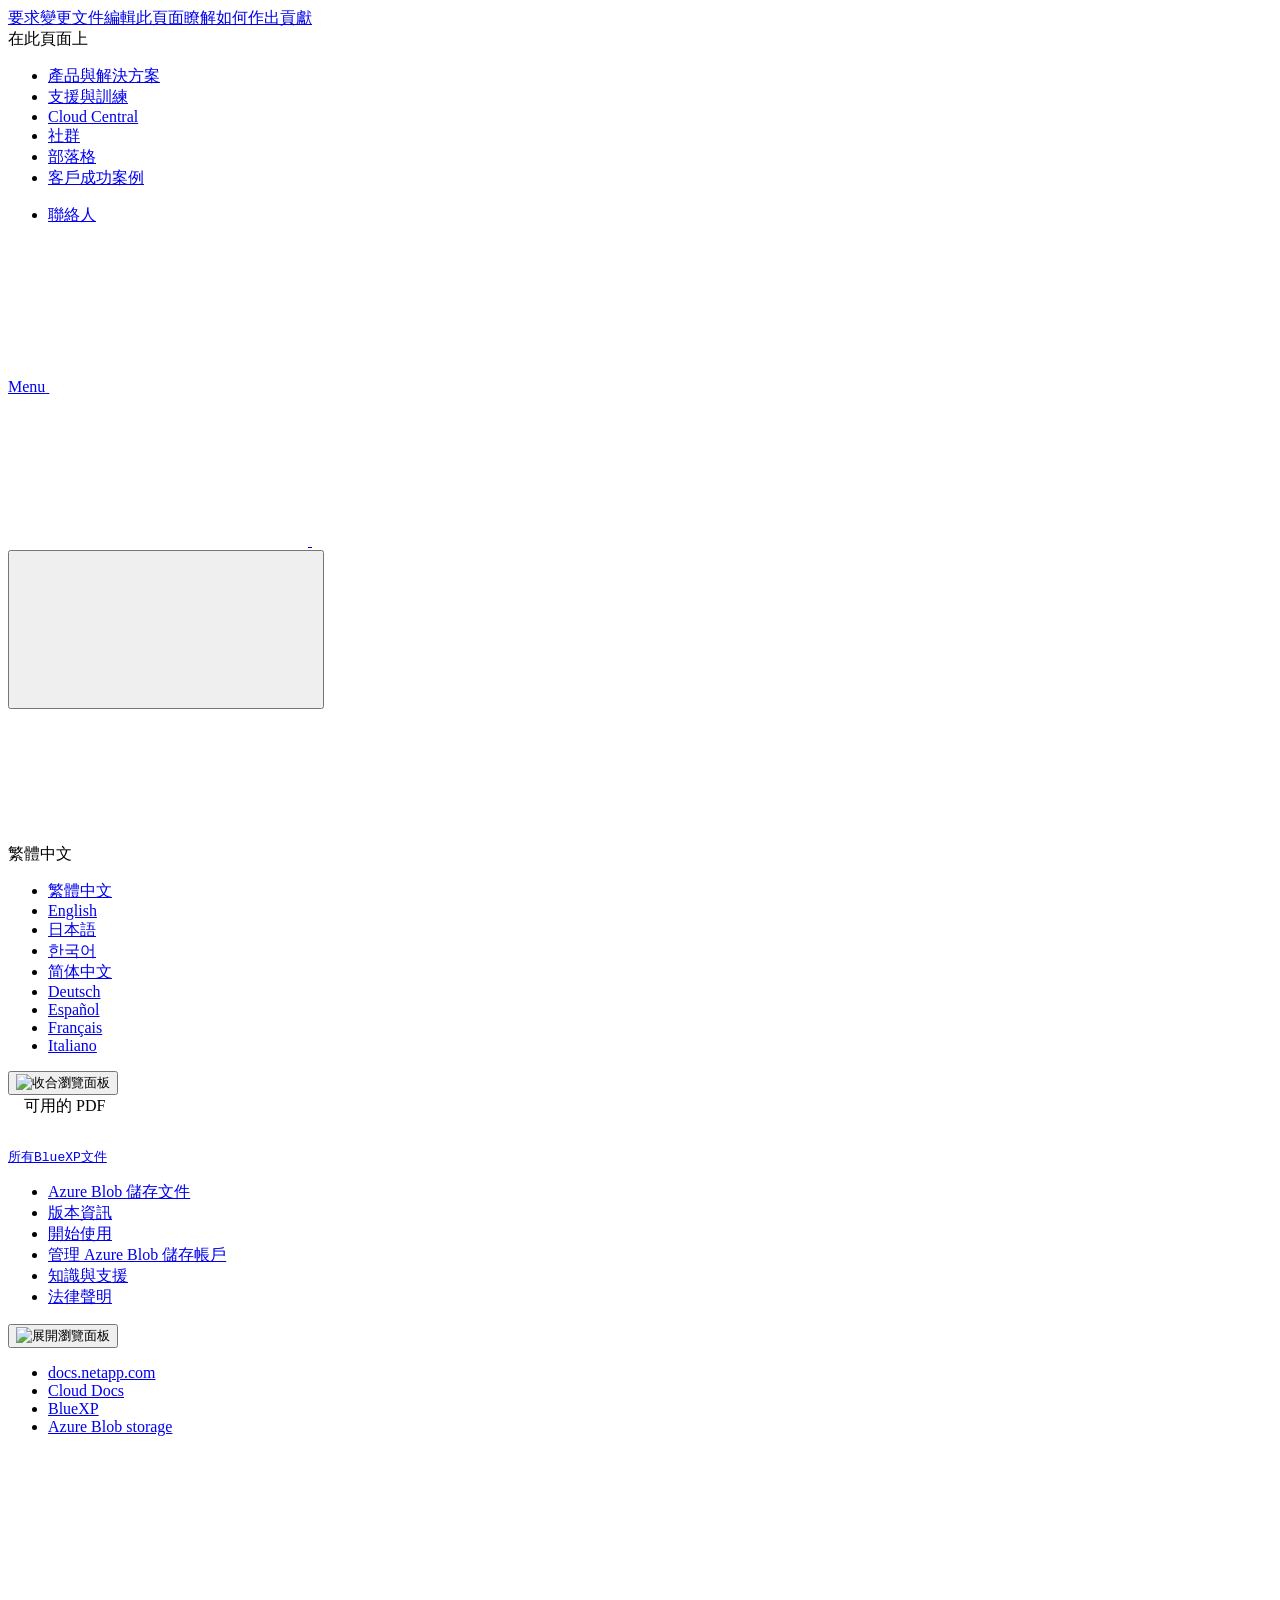
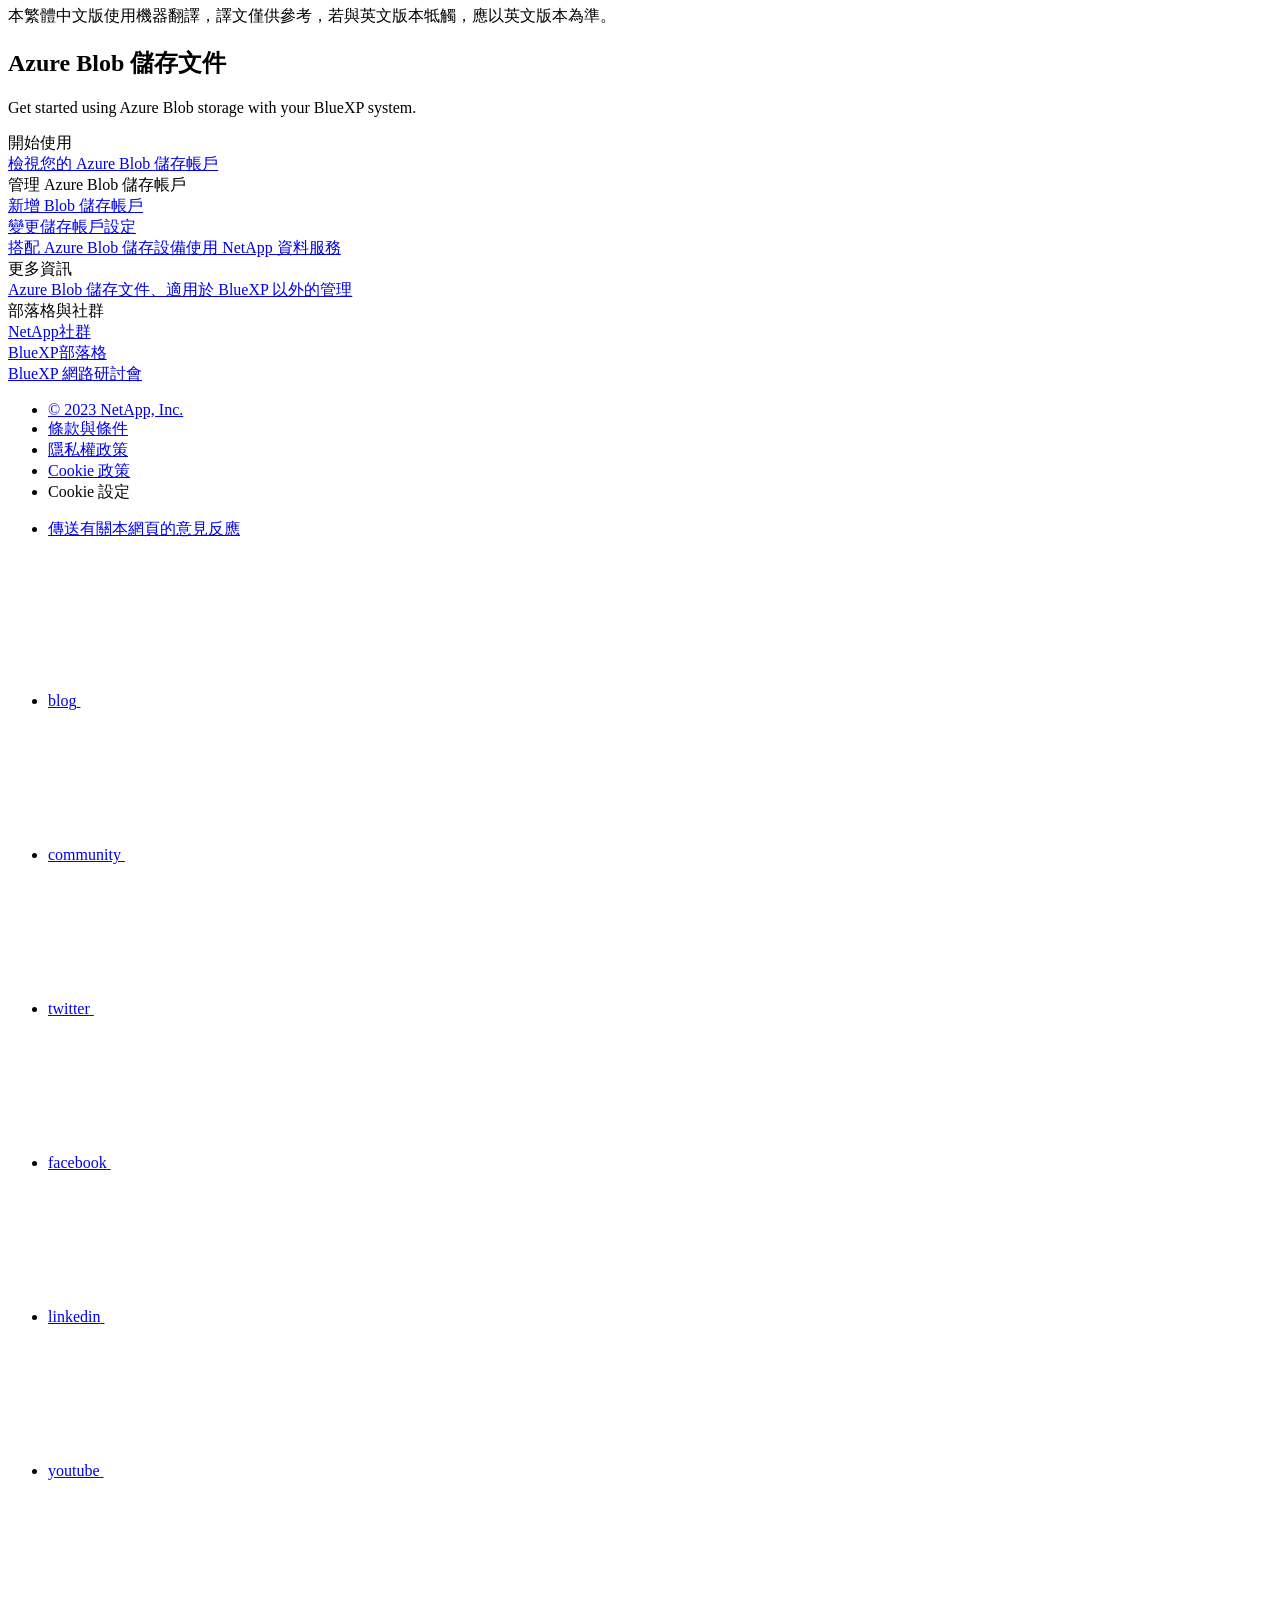
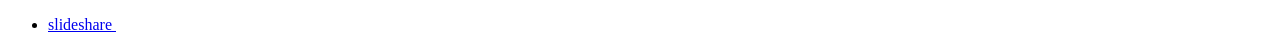
==== index.html @ b6d2e53c "Built from 3f3ece8 NetAppDocs/netappdocs-build@af534919a753647e66c14efe83117bfe0222a557" ====
<!DOCTYPE html>
<html lang="zh-tw">
  <head class="at-element-marker">
  <title>Azure Blob 儲存文件 | NetApp Documentation</title>
  <meta charset="utf-8">
  <meta http-equiv="x-ua-compatible" content="ie=edge,chrome=1">
  <meta http-equiv="language" content="en">
  <meta name="viewport" content="width=device-width, initial-scale=1">
  <meta property="og:title" content="Azure Blob 儲存文件 | NetApp Documentation" />
	<meta property="og:type" content="website" />
	<meta property="og:url" content="https://docs.netapp.com/zh-tw/bluexp-blob-storage/index.html" />
	<meta property="og:description" content="開始使用 Azure Blob 儲存設備搭配 BlueXP 系統。" />
  <meta property="og:image" content="https://docs.netapp.com/zh-tw/bluexp-blob-storage/images/logo-tophat-social.png" />
  <meta property="og:image:alt" content="NetApp Logo" />
  <meta name="format-detection" content="telephone=no">
  <meta http-equiv="Content-Type" content="text/html; charset=utf-8">
  <meta http-equiv="encoding" content="utf-8">
  <meta http-equiv="nss-type" content="Product Documentation"/>
  <meta http-equiv="nss-subtype" content="User Guide"/><meta name="description" content="開始使用 Azure Blob 儲存設備搭配 BlueXP 系統。">
  <meta name="keywords" content=" "><!-- Icons -->
  <link rel="icon" href="/zh-tw/bluexp-blob-storage/images/favicon.ico" type="image/x-icon">

  <!-- RSS Feed --><link rel="alternate" type="application/rss+xml" title="NetApp Documentation" href="/zh-tw/bluexp-blob-storage/feed.xml"><!-- CSS Definitions: NetApp CSS should be defined after generic css -->

  <!-- Elastic Search -->
  <link rel="stylesheet" href="//cdn.jsdelivr.net/searchkit/0.10.0/theme.css">

  <!-- Combined CSS -->
  <link rel="stylesheet" type="text/css" href="/zh-tw/bluexp-blob-storage/css/netappdocs.css">

  
  <link rel="stylesheet" href="/zh-tw/bluexp-blob-storage/css/landing-page.css" type="text/css">
  <link rel="stylesheet" href="/zh-tw/bluexp-blob-storage/css/tabbed-blocks.css" type="text/css">
  <!-- Canonical url -->
  <link rel="canonical" href="https://docs.netapp.com/zh-tw/bluexp-blob-storage/" />
  <link rel="alternate" hreflang="x-default" href="https://docs.netapp.com/us-en/bluexp-blob-storage/" />
  <link rel="alternate" hreflang="zh-Hant" href="https://docs.netapp.com/zh-tw/bluexp-blob-storage/" />
  <link rel="alternate" hreflang="en" href="https://docs.netapp.com/us-en/bluexp-blob-storage/" />
  <link rel="alternate" hreflang="ja" href="https://docs.netapp.com/ja-jp/bluexp-blob-storage/" />
  <link rel="alternate" hreflang="ko" href="https://docs.netapp.com/ko-kr/bluexp-blob-storage/" />
  <link rel="alternate" hreflang="zh-Hans" href="https://docs.netapp.com/zh-cn/bluexp-blob-storage/" />
  <link rel="alternate" hreflang="de" href="https://docs.netapp.com/de-de/bluexp-blob-storage/" />
  <link rel="alternate" hreflang="es" href="https://docs.netapp.com/es-es/bluexp-blob-storage/" />
  <link rel="alternate" hreflang="fr" href="https://docs.netapp.com/fr-fr/bluexp-blob-storage/" />
  <link rel="alternate" hreflang="it" href="https://docs.netapp.com/it-it/bluexp-blob-storage/" />
  <link rel='stylesheet' href='/zh-tw/bluexp-blob-storage/css/na-feature.css' type='text/css'><!-- Top level site integrations --><script>
    function addAdobeLaunch(adobeId) {
      var head = document.getElementsByTagName('head')[0];
      var adobe = document.createElement("script");
      adobe.type = "text/plain";
      adobe.className = "optanon-category-C0002";
      adobe.src = "//assets.adobedtm.com/60287eadf1ee/c284da483c83/"+adobeId+".min.js";
      head.appendChild(adobe);
    }

    function addGoogleAnalytics(gtagId) {
      var google = document.createElement("script");
      google.type = "text/plain";
      google.className = "optanon-category-C0002";
      google.src = "https://www.googletagmanager.com/gtag/js?id="+gtagId;
      var head = document.getElementsByTagName('head')[0];
      head.appendChild(google);

      window.dataLayer = window.dataLayer || [];
      function gtag(){dataLayer.push(arguments);}
      gtag('js', new Date());
      gtag('config', gtagId);
    }

    function addConsent(consentId) {
      var head = document.getElementsByTagName('head')[0];
      var onetrustConsent = document.createElement("script");
      onetrustConsent.type = "text/javascript";
      onetrustConsent.src = "https://cdn.cookielaw.org/consent/"+consentId+"/OtAutoBlock.js";
      head.appendChild(onetrustConsent);

      var onetrustScript = document.createElement("script");
      onetrustScript.type = "text/javascript";
      onetrustScript.src = "https://cdn.cookielaw.org/scripttemplates/otSDKStub.js";
      onetrustScript.charset = "UTF-8";
      onetrustScript.dataset.documentLanguage = "true";
      onetrustScript.dataset.domainScript = consentId;
      head.appendChild(onetrustScript);
    }addConsent("72570c5c-fe30-465f-b0e0-b77f7fb4ae34");
    addAdobeLaunch("launch-e9ff3acac59f");
    addGoogleAnalytics("UA-81697994-3");function OptanonWrapper() { }
  </script>
  <script src="https://cdnjs.cloudflare.com/ajax/libs/jquery/2.1.4/jquery.min.js"></script>
  <script src="https://cdnjs.cloudflare.com/ajax/libs/jquery-cookie/1.4.1/jquery.cookie.min.js"></script>

  <!-- Used for Product Family Page Sidebar Visibility --><!-- Used to import Promise for IE. Required for SearchKit -->
  <script src="https://cdnjs.cloudflare.com/ajax/libs/bluebird/3.3.5/bluebird.min.js"></script><script src='/zh-tw/bluexp-blob-storage/js/na-search.js'></script><script src='/zh-tw/bluexp-blob-storage/js/na-pagenav.js'></script><script src='/zh-tw/bluexp-blob-storage/js/na-utility.js'></script>
 <!--  
  <link rel='stylesheet' href='/zh-tw/bluexp-blob-storage/css/prism.css' type='text/css'>
  <link rel='stylesheet' href='/zh-tw/bluexp-blob-storage/css/prism-netapp.css' type='text/css'>
 -->

  <!-- <script src='/zh-tw/bluexp-blob-storage/js/na-utility.js'></script> -->
  <script src='/zh-tw/bluexp-blob-storage/js/clouddocs.js'></script>
  <script src='/zh-tw/bluexp-blob-storage/js/jquery.navgoco.min.js'></script>
  <script src="https://maxcdn.bootstrapcdn.com/bootstrap/3.3.7/js/bootstrap.min.js" integrity="sha384-Tc5IQib027qvyjSMfHjOMaLkfuWVxZxUPnCJA7l2mCWNIpG9mGCD8wGNIcPD7Txa" crossorigin="anonymous"></script>
  <!-- <script src='/zh-tw/bluexp-blob-storage/js/toc.js'></script> -->
  <!-- <script src='/zh-tw/bluexp-blob-storage/js/customscripts.js'></script> --><script>
      $(document).ready(function() {
          
          var collapseOnInit = true;
          

          var navSettings = {
              "caretHtml": '',
              "accordion": collapseOnInit,
              "openClass": 'active', // open
              "save": false, // leave false or nav highlighting doesn't work right
              "cookie": {
                  "name": 'navgoco',
                  "expires": false,
                  "path": '/'
              },
              "slide": {
                  "duration": 400,
                  "easing": 'swing'
              }
          };

          // Initialize navgoco with default options
          $("#mysidebar").navgoco(navSettings);
          

          $("#collapseAll").click(function(e) {
              e.preventDefault();
              $("#mysidebar").navgoco('toggle', false);
          });

          $("#expandAll").click(function(e) {
              e.preventDefault();
              $("#mysidebar").navgoco('toggle', true);
          });

          $(".sidebar-nav-container").on("scroll", function() {
            $.cookie("sidebarScroll", $(".sidebar-nav-container").scrollTop(), {
              path    : "/zh-tw/bluexp-blob-storage"  
            });
          });
          $(function() {
            if ($.cookie("sidebarScroll")) {
              $(".sidebar-nav-container").scrollTop($.cookie("sidebarScroll"));
            }
          });

      });

  </script>
  <script>
      $(document).ready(function() {
          $("#tg-sb-link").click(function() {
              $("#tg-sb-sidebar").toggle();
              $("#tg-sb-content").toggleClass('col-md-9');
              $("#tg-sb-content").toggleClass('col-md-12');
              $("#tg-sb-icon").toggleClass('fa-toggle-on');
              $("#tg-sb-icon").toggleClass('fa-toggle-off');
          });
      });
  </script>
  <script src='/zh-tw/bluexp-blob-storage/js/custom-dropdown.js'></script>
  <script src='/zh-tw/bluexp-blob-storage/js/FileSaver.min.js'></script>
  <script src='/zh-tw/bluexp-blob-storage/js/jszip-utils.min.js'></script>
  <script src='/zh-tw/bluexp-blob-storage/js/jszip.min.js'></script>
  <!-- <script src='/zh-tw/bluexp-blob-storage/js/pdf-ux.js'></script> -->
</head>


  <body class role="document" data-flavor="">
    <div id="page" class="n-off-canvas-menu">
      <div class="n-off-canvas-menu__menu"><!--TODO: Add offcanvas code --></div>
      <div class="n-off-canvas-menu__content-wrap">
        <header class="site-header" id="banner">
  
  <!-- Start Page Toolbar -->
  
  <div class="page-nav-toolbar"><div class="page-nav-contribute"><a target="_blank" href="https://github.com/NetAppDocs/bluexp-blob-storage.zh-tw/issues/new?template=new-from-page.yml&page-url=https://docs.netapp.com/zh-tw/bluexp-blob-storage/index.html&page-title=Azure Blob 儲存文件" class="page-nav-contribute-link" role="button"><img src="/zh-tw/bluexp-blob-storage/images/discuss-sm.svg" alt="" class="github-icon" />要求變更文件</a><a target="_blank" href="https://github.com/NetAppDocs/bluexp-blob-storage/blob/main/index.adoc" class="page-nav-contribute-link" role="button"><img src="/zh-tw/bluexp-blob-storage/images/edit-sm.svg" alt="" class="github-icon" />編輯此頁面</a><a target="_blank" href="https://docs.netapp.com/us-en/contribute/" class="page-nav-contribute-link"  ><img src="/zh-tw/bluexp-blob-storage/images/article-sm.svg" alt="" class="github-icon" />瞭解如何作出貢獻</a></div>
    <div class="page-nav-container">
      <nav class="page-nav-fixed">
        <div class="page-nav-title">在此頁面上</div>
        <div class="page-nav-links">
          <ul class="page-nav-inner" id="page-menu"></ul>
        </div>
      </nav>
    </div>
  </div>
  
  
  <!-- Start top_hat -->
  <div class="n-top-hat">
    <div class="n-container">
      <div class="n-top-hat__cross-property-nav">
        <ul class="n-top-hat__list">
          <li class="n-top-hat__list-item">
            <a href="https://www.netapp.com/products-a-z/" class="n-top-hat__link">產品與解決方案</a>
          </li>
          <li class="n-top-hat__list-item">
            <a href="https://www.netapp.com/support-and-training/netapp-university/" class="n-top-hat__link">支援與訓練</a>
          </li>
          <li class="n-top-hat__list-item">
            <a href="https://cloud.netapp.com" class="n-top-hat__link">Cloud Central</a>
          </li>
          <li class="n-top-hat__list-item">
            <a href="https://community.netapp.com/" class="n-top-hat__link">社群</a>
          </li>
          <li class="n-top-hat__list-item">
            <a href="https://blog.netapp.com/" class="n-top-hat__link">部落格</a>
          </li>
          <li class="n-top-hat__list-item">
            <a href="https://customers.netapp.com/en/" class="n-top-hat__link">客戶成功案例</a>
          </li>
        </ul>
      </div>
      <div class="n-top-hat__utils">
        <ul class="n-top-hat__list">
          <li class="n-top-hat__list-item">
            <a href="https://www.netapp.com/company/contact-us/" target="_self" class="n-top-hat__link" data-ntap-ui="contact-us">聯絡人</a>
          </li>
        </ul>
      </div>
    </div>
  </div>
  <!-- End top_hat -->

  <!-- Start property bar -->
  <style>
    .n-property-navigation-bar__menus--desktop-experience .n-menu--mega__default-content__heading span {
    color: #34B0FF;
    }
  </style>
  <div class="n-property-bar " data-ntap-ui="sticky-nav">
    <div class="n-property-bar__inner-wrap">
      <div class="n-property-bar__menu-toggle">
        <a href="#" class="n-property-bar__menu-toggle-link">
          <span class="n-property-bar__menu-toggle-text">Menu</span>
          <svg class="n-icon-bars n-property-bar__menu-toggle-icon" aria-labelledby="title">
            <title>bars</title>
            <use xlink:href="/zh-tw/bluexp-blob-storage/images/sprite.svg#bars"></use>
          </svg>
        </a>
      </div>
      <div class="n-property-bar__property-mark ">
        <a href="https://www.netapp.com" class="n-property-bar__property-link">
          <div class="n-property-bar__logo">
            <svg class="n-icon-netapp-mark n-icon-netapp-mark n-property-bar__netapp-mark-icon" aria-labelledby="title">
              <title>netapp-mark</title>
              <use xlink:href="/zh-tw/bluexp-blob-storage/images/sprite.svg#netapp-mark"></use>
            </svg>
            <svg class="n-icon-netapp-logo n-property-bar__logo-svg" aria-labelledby="title">
              <title>netapp-logo</title>
              <use xlink:href="/zh-tw/bluexp-blob-storage/images/sprite.svg#netapp-logo"></use>
            </svg>
          </div>
        </a>
      </div>

      
      
      
      <div class="search-property-bar">
        <div id="search-demo-container" class="searchbox n-property-bar__search">
          <div id="react-search" 
          data-search-html="/zh-tw/bluexp-blob-storage/search.html"
          data-type="widget" 
          data-placeholder="搜尋文件"
          data-no-results-found="找不到符合 {query} 的相關結果。"
          data-did-you-mean="搜尋 {suggestion}。"
          data-no-results-found-did-you-mean="找不到符合 {query} 的相關結果。您是否要找的是{suggestion}？"
          data-results-found="找到 {hitCount} 筆結果"
          data-error-message="很抱歉，擷取結果時發生問題。請再試一次。"
          data-error-reset="重設搜尋"
          data-sk-es-pf-indexes=""
          data-flavor=""></div>
          <button class="n-property-bar__search-toggle-button" type="button">
            <svg class="n-icon-search n-property-bar__search-toggle-button-icon" aria-labelledby="title">
              <title>search</title>
              <use xmlns:xlink="http://www.w3.org/1999/xlink" xlink:href="/zh-tw/bluexp-blob-storage/images/sprite.svg#search"></use>
            </svg>
          </button>
        </div>
      </div>
      
    </div>
  </div>
  <div class="n-property-bar__toolbar">
    <!-- Start Language Selector --><div id="language-dropdown" class="custom-dropdown custom-dropdown-lang">
      <div class="custom-dropdown-select custom-dropdown-select-lang">
      <span class="lang-name">繁體中文</span>
          <svg class="n-globe__icon" aria-labelledby="title">
            <title>globe</title>
            <use xmlns:xlink="http://www.w3.org/1999/xlink" xlink:href="/zh-tw/bluexp-blob-storage/images/sprite.svg#globe"></use>
          </svg>
        </button>
      </div>

      <ul class="custom-dropdown-menu"><li>
          <a href="https://docs.netapp.com/zh-tw/bluexp-blob-storage/index.html" target="_self"><span translate="no" class="notranslate">繁體中文</span></a>
        </li><li>
          <a href="https://docs.netapp.com/us-en/bluexp-blob-storage/index.html" target="_self"><span translate="no" class="notranslate">English</span></a>
        </li><li>
          <a href="https://docs.netapp.com/ja-jp/bluexp-blob-storage/index.html" target="_self"><span translate="no" class="notranslate">日本語</span></a>
        </li><li>
          <a href="https://docs.netapp.com/ko-kr/bluexp-blob-storage/index.html" target="_self"><span translate="no" class="notranslate">한국어</span></a>
        </li><li>
          <a href="https://docs.netapp.com/zh-cn/bluexp-blob-storage/index.html" target="_self"><span translate="no" class="notranslate">简体中文</span></a>
        </li><li>
          <a href="https://docs.netapp.com/de-de/bluexp-blob-storage/index.html" target="_self"><span translate="no" class="notranslate">Deutsch</span></a>
        </li><li>
          <a href="https://docs.netapp.com/es-es/bluexp-blob-storage/index.html" target="_self"><span translate="no" class="notranslate">Español</span></a>
        </li><li>
          <a href="https://docs.netapp.com/fr-fr/bluexp-blob-storage/index.html" target="_self"><span translate="no" class="notranslate">Français</span></a>
        </li><li>
          <a href="https://docs.netapp.com/it-it/bluexp-blob-storage/index.html" target="_self"><span translate="no" class="notranslate">Italiano</span></a>
        </li></ul>
    </div>
    <!-- End Language Selector -->

    <div class="n-property-bar__cta"></div>
  </div>
  <!-- End property bar -->
</header>


        <main id="n-main-content" class="n-main-content">
          <!-- Start Documentation Content -->
<div class="ie-main">
  <!-- Sidebar Column -->
  
  <div class="col-md-3" id="sidebar-height">
      <button id="btn-sidebar-collapse" onclick="hideSidebar()"><img src="/zh-tw/bluexp-blob-storage/images/collapse.png" alt="收合瀏覽面板"></button>
      <div class="n-pdf-header">
  <a id="toggleButtonPdf" class="n-pdf-button" type="button">
    <img src="/zh-tw/bluexp-blob-storage/images/pdf.png" alt="" width="16" height="16"/>可用的 PDF<span>
    </span>
  </a>
</div>
<div class="n-pdf-body-container">
  <ul id="toggleContainerPdf" class="n-pdf-body" style="display:none;"><li class="pdf-ux-container">
        
        
        
        <a target="_blank" href="/zh-tw/bluexp-blob-storage/pdfs/fullsite-sidebar/Azure_Blob_儲存文件.pdf" >
          <img src="/zh-tw/bluexp-blob-storage/images/pdf.png" alt="" width="16" height="16"/>此文件網站（PDF 格式）</a>
    <ul class="subfolders" id="pdf-remove" style="display:none;"><li class="active"></li></ul>
  





    
      <ul class="subfolders" style="display:none;">
        <li class="pdf-ux-container">
          
          
          
          <a target="_blank" 
            
              href="/zh-tw/bluexp-blob-storage/pdfs/sidebar/開始使用.pdf" 
            
          >
            <img src="/zh-tw/bluexp-blob-storage/images/pdf.png" alt="" width="16" height="16"/>
            開始使用
          </a>
          


        </li>
      </ul>
    

  



    
      <ul class="subfolders" style="display:none;">
        <li class="pdf-ux-container">
          
          
          
          <a target="_blank" 
            
              href="/zh-tw/bluexp-blob-storage/pdfs/sidebar/管理_Azure_Blob_儲存帳戶.pdf" 
            
          >
            <img src="/zh-tw/bluexp-blob-storage/images/pdf.png" alt="" width="16" height="16"/>
            管理 Azure Blob 儲存帳戶
          </a>
          






        </li>
      </ul>
    

  



    
      <ul class="subfolders" style="display:none;">
        <li class="pdf-ux-container">
          
          
          
          <a target="_blank" 
            
              href="/zh-tw/bluexp-blob-storage/pdfs/sidebar/知識與支援.pdf" 
            
          >
            <img src="/zh-tw/bluexp-blob-storage/images/pdf.png" alt="" width="16" height="16"/>
            知識與支援
          </a>
          




        </li>
      </ul>
    

  



</li></ul>
  <div class="zip-pdf-link-container" style="display: none;">   
    <a href="#" id="zipPdf">
      <img src="/zh-tw/bluexp-blob-storage/images/pdf-zip.png" alt="" width="16" height="16"/>
      <pre>個別 PDF 文件的集合<span class="zip-size"></span></pre>
    </a><div id="zip-link-popup" class="hide">
    <div class="inner-modal">
        <div class="downloading-progress">
            <div class="spinner"></div>
            <h1>Creating your file...</h1>
            <div>This may take a few minutes. Thanks for your patience.</div>
            <button class="cancel-download-btn" type="button">Cancel</button>
        </div>
        <div class="download-complete hide">
            <div class="done-icon">
                <svg xmlns="http://www.w3.org/2000/svg" width="24" height="24" viewBox="0 0 24 24"><path d="M20.285 2l-11.285 11.567-5.286-5.011-3.714 3.716 9 8.728 15-15.285z"/></svg>
            </div>
            <div>Your file is ready</div>
            <button class="cancel-download-btn" type="button">OK</button>
        </div>
    </div>
</div>
<script>
    $(".cancel-download-btn").click(function(){
        $("#zip-link-popup").addClass("hide");
        $("#zip-link-popup .downloading-progress").removeClass("hide");
        $("#zip-link-popup .download-complete").addClass("hide");
    });
</script></div>
</div>
<script>
  $("#toggleContainerPdf li.active:last-child").parents('ul.subfolders').toggle('display');
  $("#toggleButtonPdf").click(function () {
    $("#toggleContainerPdf").toggle('display');
    $(".n-pdf-body-container .zip-pdf-link-container").toggle('display');
  });
</script><div class="prod-nav" id="product-nav">
  <a target="_self" class="prod-fam-nav" href="https://docs.netapp.com/zh-tw/bluexp-family/"><img src="/zh-tw/bluexp-blob-storage/images/left_arrow.png" alt=""><pre>所有BlueXP文件</pre></a>
</div><div class="sidebar-nav-container" id="mysidebardiv">
  <ul id="mysidebar" class="nav"><li 
      data-pdf-exists="true" 
      data-pdf-filename="Azure Blob 儲存文件"
      data-li-level="1#" 
      class="  active "
    ><a class="na-navbar-padding" href="/zh-tw/bluexp-blob-storage/index.html">
        Azure Blob 儲存文件
      </a></li><li 
      data-pdf-exists="true" 
      data-pdf-filename="版本資訊"
      data-li-level="1#" 
      class=" "
    ><a class="na-navbar-padding" href="/zh-tw/bluexp-blob-storage/whats-new.html">
        版本資訊
      </a></li><li 
      data-pdf-exists="true" 
      data-pdf-filename="開始使用"
      data-li-level="1" 
      class="subfolders "
    ><a href="#">
        <div class="na-navbar-padding"> 開始使用</div>
      </a>
      <ul style="display: none;">
        <li 
      data-pdf-exists="true" 
      data-pdf-filename="檢視您的 Azure Blob 儲存帳戶"
      data-li-level="2#" 
      class=" "
    ><a class="na-navbar-padding" href="/zh-tw/bluexp-blob-storage/task-view-azure-blob-storage.html">
        檢視您的 Azure Blob 儲存帳戶
      </a></li></ul></li><li 
      data-pdf-exists="true" 
      data-pdf-filename="管理 Azure Blob 儲存帳戶"
      data-li-level="1" 
      class="subfolders "
    ><a href="#">
        <div class="na-navbar-padding"> 管理 Azure Blob 儲存帳戶</div>
      </a>
      <ul style="display: none;">
        <li 
      data-pdf-exists="true" 
      data-pdf-filename="新增儲存帳戶"
      data-li-level="2#" 
      class=" "
    ><a class="na-navbar-padding" href="/zh-tw/bluexp-blob-storage/task-add-blob-storage.html">
        新增儲存帳戶
      </a></li><li 
      data-pdf-exists="true" 
      data-pdf-filename="變更儲存帳戶設定"
      data-li-level="2#" 
      class=" "
    ><a class="na-navbar-padding" href="/zh-tw/bluexp-blob-storage/task-change-blob-storage-settings.html">
        變更儲存帳戶設定
      </a></li><li 
      data-pdf-exists="true" 
      data-pdf-filename="搭配 Azure Blob 儲存設備使用 NetApp 資料服務"
      data-li-level="2#" 
      class=" "
    ><a class="na-navbar-padding" href="/zh-tw/bluexp-blob-storage/task-blob-enable-data-services.html">
        搭配 Azure Blob 儲存設備使用 NetApp 資料服務
      </a></li></ul></li><li 
      data-pdf-exists="true" 
      data-pdf-filename="知識與支援"
      data-li-level="1" 
      class="subfolders "
    ><a href="#">
        <div class="na-navbar-padding"> 知識與支援</div>
      </a>
      <ul style="display: none;">
        <li 
      data-pdf-exists="true" 
      data-pdf-filename="註冊以取得支援"
      data-li-level="2#" 
      class=" "
    ><a class="na-navbar-padding" href="/zh-tw/bluexp-blob-storage/task-support-registration.html">
        註冊以取得支援
      </a></li><li 
      data-pdf-exists="true" 
      data-pdf-filename="取得協助"
      data-li-level="2#" 
      class=" "
    ><a class="na-navbar-padding" href="/zh-tw/bluexp-blob-storage/task-get-help.html">
        取得協助
      </a></li></ul></li><li 
      data-pdf-exists="true" 
      data-pdf-filename="法律聲明"
      data-li-level="1#" 
      class=" "
    ><a class="na-navbar-padding" href="/zh-tw/bluexp-blob-storage/legal-notices.html">
        法律聲明
      </a></li></ul>
</div>
<script>
  window.onscroll = () => {
    const value = -40 - (document.body.scrollHeight - (window.innerHeight + document.scrollingElement.scrollTop));
    
    document.getElementById("sidebar-height").style.bottom = Math.max(0,value) + "px";
};
</script>
<!-- this highlights the active parent class in the navgoco sidebar. this is critical so that the parent expands when you're viewing a page. This must appear below the sidebar code above. Otherwise, if placed inside customscripts.js, the script runs before the sidebar code runs and the class never gets inserted.-->
<script>$("li.active").parents('li').toggleClass("active");</script>
<script>$("#mysidebar li.active").parents('ul').css("display","block");</script>


  </div>
  

  <div class="ie-content-pane n-doc__component-detail-content n-doc__component-detail-content--show-code">
    <!-- Begin of page container --><article class="page-content" id="main">
      <div class="ie-utility">
  <button id="btn-sidebar-expand" onclick="showSidebar()"><img src="/zh-tw/bluexp-blob-storage/images/expand.png" alt="展開瀏覽面板"></button>
  <div class="ie-menu">
    <div class="n-breadcrumb">
      <ul class="n-breadcrumb__list">
        <li class="n-breadcrumb__list-item">
          <a href="https://docs.netapp.com">docs.netapp.com</a>
        </li>
        
        <li class="n-breadcrumb__list-item">
          <a href="https://docs.netapp.com/us-en/cloud/">Cloud Docs</a>
        </li>
        

        
        <li class="n-breadcrumb__list-item">
          <a href="https://docs.netapp.com/zh-tw/bluexp-family/">BlueXP</a>
        </li>
        

        <li class="n-breadcrumb__list-item">
          <a href="/zh-tw/bluexp-blob-storage/">Azure&nbsp;Blob&nbsp;storage</a>
        </li>

      </ul>
    </div>
    <div style="clear: both"></div><!-- Main needs to have height -->
  </div>
</div>

      <div class="n-band n-band--docs n-band--belted">
  <div class="n-container" style="margin: 0 auto; padding: 0;">
    <div class="n-row">
      <div class="n-col-sm-12"><div class="ie-nmt-disclaimer">
          <span>
            <div class="ie-nmt-disclaimer-container">
              <div class="ie-nmt-disclaimer-icon">
                <svg class="luci-icon" aria-hidden="true">
                  <use xlink:href="/zh-tw/bluexp-blob-storage/images/sprite.svg#circle-info">
                </svg>
              </div>
              <div class="ie-nmt-disclaimer-content">
                <span> 本繁體中文版使用機器翻譯，譯文僅供參考，若與英文版本牴觸，應以英文版本為準。 </span>
              </div>
              <div style="clear:both;"></div>
            </div>
          </span>
        </div><div class="n-doc__component-detail-heading-wrap">
          <h1 class="n-doc__component-detail-heading">Azure Blob 儲存文件</h1>
        </div>
        <section class="n-band__section">
  <p>Get started using Azure Blob storage with your BlueXP system.</p>
</section><div class="n-band__content">
  <div class="n-layout-flex" data-ntap-layout="4">
    
      
        <div class="n-feature-block n-feature-block__align--center n-layout-flex__item ie-feature-block">
          <div class="n-feature-block__content">
            <div class="ie-feature-block__header">
              <div class="ie-feature-block__text">
                開始使用
              </div>
            </div>
            
              
                <div class="ie-feature-block__section">
                  
                  
                  <a class="ie-feature-block__link" target="_self" href="task-view-azure-blob-storage.html">檢視您的 Azure Blob 儲存帳戶</a>
                </div>
              
            
          </div>
        </div>
      
    
      
        <div class="n-feature-block n-feature-block__align--center n-layout-flex__item ie-feature-block">
          <div class="n-feature-block__content">
            <div class="ie-feature-block__header">
              <div class="ie-feature-block__text">
                管理 Azure Blob 儲存帳戶
              </div>
            </div>
            
              
                <div class="ie-feature-block__section">
                  
                  
                  <a class="ie-feature-block__link" target="_self" href="task-add-blob-storage.html">新增 Blob 儲存帳戶</a>
                </div>
              
            
              
                <div class="ie-feature-block__section">
                  
                  
                  <a class="ie-feature-block__link" target="_self" href="task-change-blob-storage-settings.html">變更儲存帳戶設定</a>
                </div>
              
            
              
                <div class="ie-feature-block__section">
                  
                  
                  <a class="ie-feature-block__link" target="_self" href="task-blob-enable-data-services.html">搭配 Azure Blob 儲存設備使用 NetApp 資料服務</a>
                </div>
              
            
          </div>
        </div>
      
    
      
        <div class="n-feature-block n-feature-block__align--center n-layout-flex__item ie-feature-block">
          <div class="n-feature-block__content">
            <div class="ie-feature-block__header">
              <div class="ie-feature-block__text">
                更多資訊
              </div>
            </div>
            
              
                <div class="ie-feature-block__section">
                  
                  
                  <a class="ie-feature-block__link" target="_blank" href="https://learn.microsoft.com/en-us/azure/storage/blobs/storage-blobs-introduction">Azure Blob 儲存文件、適用於 BlueXP 以外的管理</a>
                </div>
              
            
          </div>
        </div>
      
    
      
        <div class="n-feature-block n-feature-block__align--center n-layout-flex__item ie-feature-block">
          <div class="n-feature-block__content">
            <div class="ie-feature-block__header">
              <div class="ie-feature-block__text">
                部落格與社群
              </div>
            </div>
            
              
                <div class="ie-feature-block__section">
                  
                  
                  <a class="ie-feature-block__link" target="_blank" href="https://community.netapp.com/t5/BlueXP-and-Services/ct-p/CDS">NetApp社群</a>
                </div>
              
            
              
                <div class="ie-feature-block__section">
                  
                  
                  <a class="ie-feature-block__link" target="_blank" href="https://bluexp.netapp.com/blog/topic/cloud-manager">BlueXP部落格</a>
                </div>
              
            
              
                <div class="ie-feature-block__section">
                  
                  
                  <a class="ie-feature-block__link" target="_blank" href="https://bluexp.netapp.com/events">BlueXP 網路研討會</a>
                </div>
              
            
          </div>
        </div>
      
    
  </div>
</div>

        <section class="n-band__section">
          
        </section>
      </div>
    </div>
  </div>
</div>
    </article>
    <!-- Page Container -->
  </div>

  <div style="clear: both"></div><!-- Main needs to have height --></div>

        </main>

        <footer class="n-footer">
  <div class="n-footer__bottom">
    <div class="n-container">
      <div class="n-footer__bottom-left">
        <div class="n-footer__copyright">
          <ul class="n-footer__copyright-list">
            <li class="n-footer__copyright-link">
              <a href="https://www.netapp.com/company/legal/copyright/">© 2023 NetApp, Inc.</a>
            </li>
            <li class="n-footer__copyright-link">
              <a href="https://www.netapp.com/company/legal/terms-of-use/">條款與條件</a>
            </li>
            <li class="n-footer__copyright-link">
              <a href="https://www.netapp.com/company/legal/privacy-policy/">隱私權政策</a>
            </li>
            <li class="n-footer__copyright-link">
              <a href="https://www.netapp.com/company/legal/cookie-policy/">Cookie 政策</a>
            </li>
            <li class="n-footer__copyright-link">
              <a class="ot-sdk-show-settings">Cookie 設定</a>
            </li>
          </ul>
        </div>
      </div>
      <div class="n-footer__bottom-right">
        <div class="n-footer__copyright">
          <ul class="n-footer__copyright-list">
            <li class="n-footer__copyright-link">
              <a target="_self" href="javascript:netapp_mailto()">傳送有關本網頁的意見反應</a>
            </li>
          </ul>
        </div>
        <div class="n-footer__social-links">
          <ul class="n-footer__social-link-list">
            <li class="n-footer__social-link-list-item">
              <a class="n-footer__social-link" data-ntap-social="follow-blog" href="https://blog.netapp.com"
                target="_blank" title="blog" alt="blog">
                <span class="n-footer__social-link-text">blog</span>
                <svg class="n-icon-blog n-footer__social-link-icon" aria-labelledby="title">
                  <title>blog@</title>
                  <use xmlns:xlink="http://www.w3.org/1999/xlink"
                    xlink:href="/zh-tw/bluexp-blob-storage/images/sprite.svg#blog"></use>
                </svg>
              </a>
            </li>
            <li class="n-footer__social-link-list-item">
              <a class="n-footer__social-link" data-ntap-social="follow-community" href="https://community.netapp.com/"
                target="_blank" title="community" alt="community">
                <span class="n-footer__social-link-text">community</span>
                <svg class="n-icon-community n-footer__social-link-icon" aria-labelledby="title">
                  <title>community@</title>
                  <use xmlns:xlink="http://www.w3.org/1999/xlink"
                    xlink:href="/zh-tw/bluexp-blob-storage/images/sprite.svg#comments"></use>
                </svg>
              </a>
            </li>
            <li class="n-footer__social-link-list-item">
              <a class="n-footer__social-link" data-ntap-social="follow-twitter" href="https://twitter.com/netapp"
                target="_blank" title="twitter" alt="twitter">
                <span class="n-footer__social-link-text">twitter</span>
                <svg class="n-icon-twitter n-footer__social-link-icon" aria-labelledby="title">
                  <title>twitter@</title>
                  <use xmlns:xlink="http://www.w3.org/1999/xlink"
                    xlink:href="/zh-tw/bluexp-blob-storage/images/sprite.svg#twitter"></use>
                </svg>
              </a>
            </li>
            <li class="n-footer__social-link-list-item">
              <a class="n-footer__social-link" data-ntap-social="follow-facebook" href="https://www.facebook.com/NetApp"
                target="_blank" title="facebook" alt="facebook">
                <span class="n-footer__social-link-text">facebook</span>
                <svg class="n-icon-facebook n-footer__social-link-icon" aria-labelledby="title">
                  <title>facebook@</title>
                  <use xmlns:xlink="http://www.w3.org/1999/xlink"
                    xlink:href="/zh-tw/bluexp-blob-storage/images/sprite.svg#facebook"></use>
                </svg>
              </a>
            </li>
            <li class="n-footer__social-link-list-item">
              <a class="n-footer__social-link" data-ntap-social="follow-linkedin"
                href="https://www.linkedin.com/company/netapp" target="_blank" title="linkedin" alt="linkedin">
                <span class="n-footer__social-link-text">linkedin</span>
                <svg class="n-icon-linkedin n-footer__social-link-icon" aria-labelledby="title">
                  <title>linkedin@</title>
                  <use xmlns:xlink="http://www.w3.org/1999/xlink"
                    xlink:href="/zh-tw/bluexp-blob-storage/images/sprite.svg#linkedin"></use>
                </svg>
              </a>
            </li>
            <li class="n-footer__social-link-list-item">
              <a class="n-footer__social-link" data-ntap-social="follow-youtube"
                href="https://www.youtube.com/user/NetAppTV" target="_blank" title="youtube" alt="youtube">
                <span class="n-footer__social-link-text">youtube</span>
                <svg class="n-icon-youtube n-footer__social-link-icon" aria-labelledby="title">
                  <title>youtube@</title>
                  <use xmlns:xlink="http://www.w3.org/1999/xlink"
                    xlink:href="/zh-tw/bluexp-blob-storage/images/sprite.svg#youtube"></use>
                </svg>
              </a>
            </li>
            <li class="n-footer__social-link-list-item">
              <a class="n-footer__social-link" data-ntap-social="follow-slideshare"
                href="https://www.slideshare.net/NetApp" target="_blank" title="slideshare" alt="slideshare">
                <span class="n-footer__social-link-text">slideshare</span>
                <svg class="n-icon-slideshare n-footer__social-link-icon" aria-labelledby="title">
                  <title>slideshare@</title>
                  <use xmlns:xlink="http://www.w3.org/1999/xlink"
                    xlink:href="/zh-tw/bluexp-blob-storage/images/sprite.svg#slideshare"></use>
                </svg>
              </a>
            </li>
          </ul>
        </div>
      </div>
    </div>
  </div>
</footer>

      </div><!-- Elasticsearch JS -->
      <script type="text/javascript" src='/zh-tw/bluexp-blob-storage/js/bundle.js'></script>

      <!-- Syntax Highlighting -->
      <script type="text/javascript" src='/zh-tw/bluexp-blob-storage/js/prism.js'></script>
      <script type="text/javascript" src='/zh-tw/bluexp-blob-storage/js/prism-curl.js'></script>
    </div>
    <script>
      document.body.offsetWidth=1903;
      cookieLaw = {}
      cookieLaw.euCountry = "US";
      cookieLaw.invoke = function(){return false;}
    </script>
    <script src='/zh-tw/bluexp-blob-storage/js/tabbed-blocks.js'></script>
    <script src='/zh-tw/bluexp-blob-storage/js/sidebar.js'></script>
  </body></html>
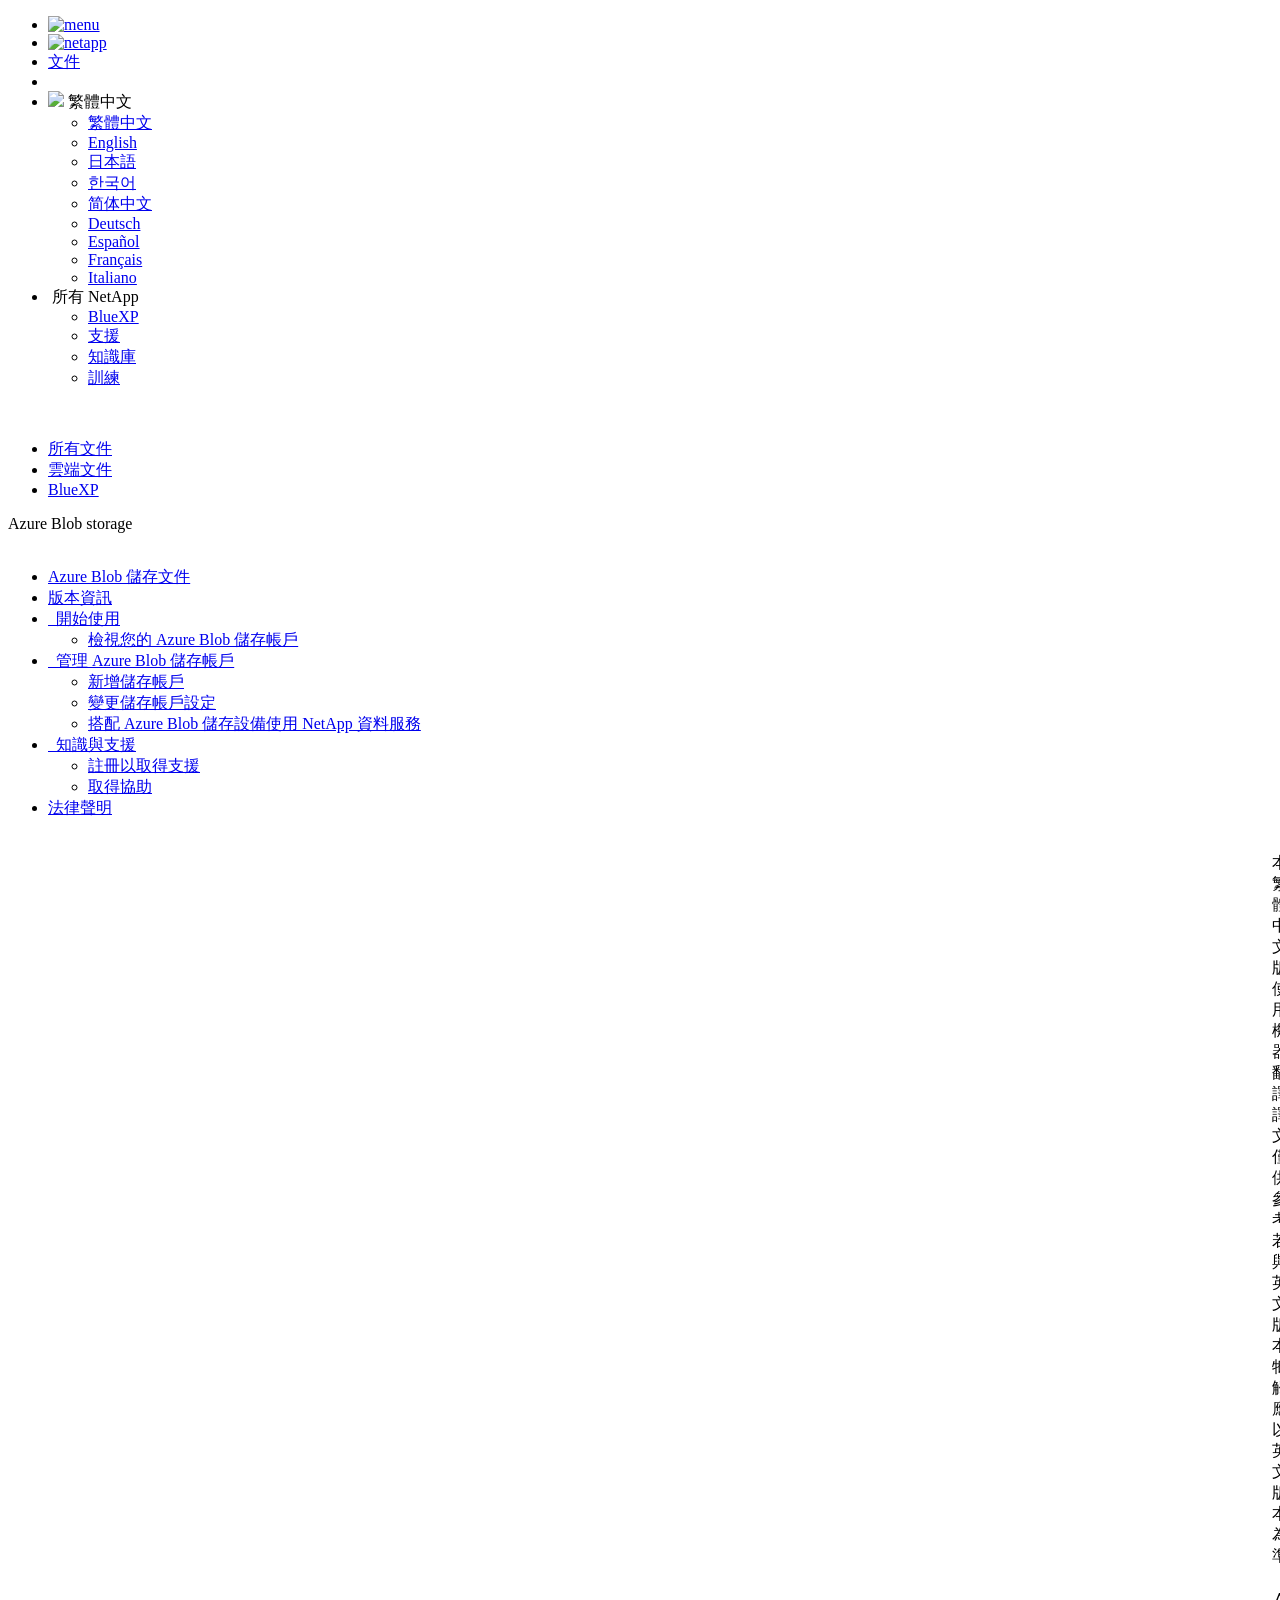
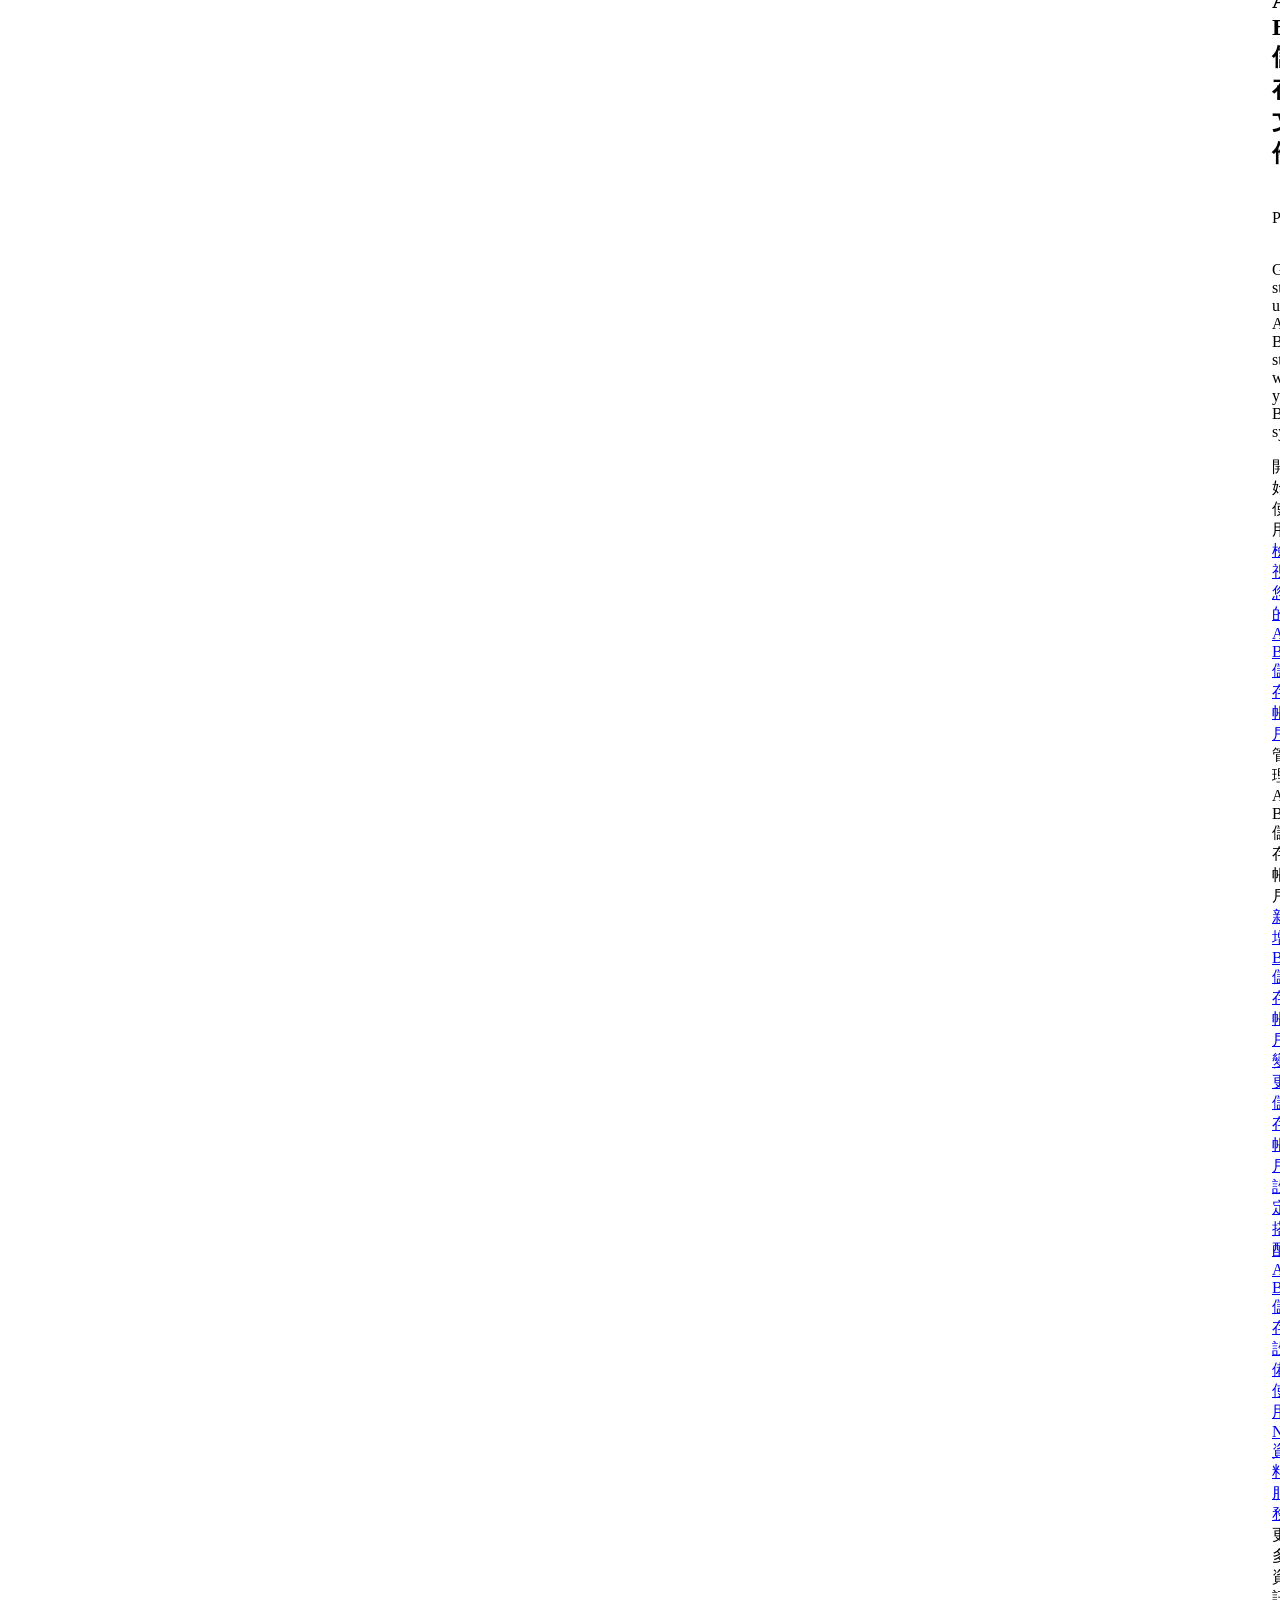
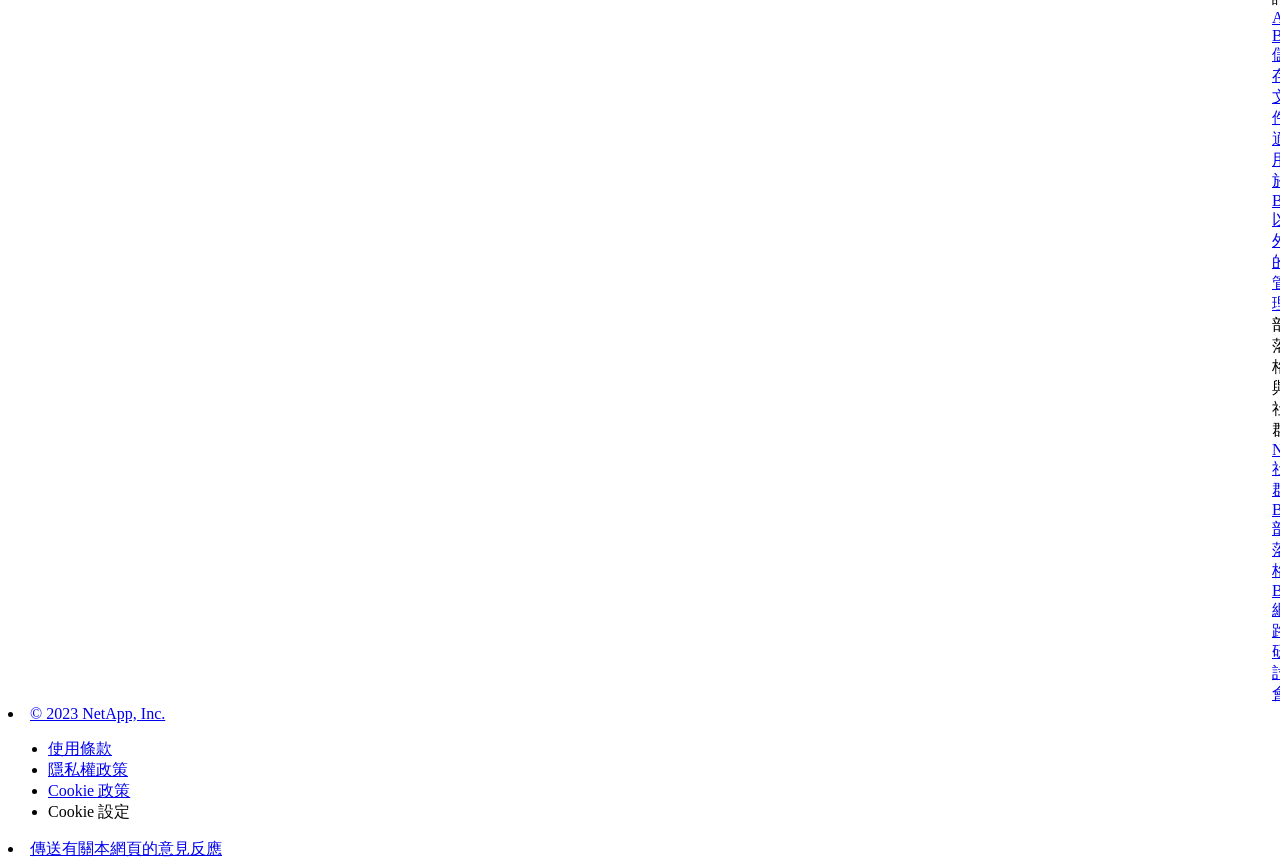
==== commit dd257080: "Built from e2bb3a3 NetAppDocs/netappdocs-build@be8ef0b9cd8c529ac7e777b02defdfe8e4872c66" ====
--- a/index.html
+++ b/index.html
@@ -22,15 +22,13 @@
 
   <!-- RSS Feed --><link rel="alternate" type="application/rss+xml" title="NetApp Documentation" href="/zh-tw/bluexp-blob-storage/feed.xml"><!-- CSS Definitions: NetApp CSS should be defined after generic css -->
 
-  <!-- Elastic Search -->
-  <link rel="stylesheet" href="//cdn.jsdelivr.net/searchkit/0.10.0/theme.css">
 
   <!-- Combined CSS -->
-  <link rel="stylesheet" type="text/css" href="/zh-tw/bluexp-blob-storage/css/netappdocs.css">
-
-  
-  <link rel="stylesheet" href="/zh-tw/bluexp-blob-storage/css/landing-page.css" type="text/css">
-  <link rel="stylesheet" href="/zh-tw/bluexp-blob-storage/css/tabbed-blocks.css" type="text/css">
+  <link rel="stylesheet" type="text/css" href="/zh-tw/bluexp-blob-storage/css/ie-netappdocs.css">
+
+  
+  <link rel="stylesheet" href="/zh-tw/bluexp-blob-storage/css/ie-landing-page.css" type="text/css">
+  <link rel="stylesheet" href="/zh-tw/bluexp-blob-storage/css/ie-tabbed-blocks.css" type="text/css">
   <!-- Canonical url -->
   <link rel="canonical" href="https://docs.netapp.com/zh-tw/bluexp-blob-storage/" />
   <link rel="alternate" hreflang="x-default" href="https://docs.netapp.com/us-en/bluexp-blob-storage/" />
@@ -43,114 +41,49 @@
   <link rel="alternate" hreflang="es" href="https://docs.netapp.com/es-es/bluexp-blob-storage/" />
   <link rel="alternate" hreflang="fr" href="https://docs.netapp.com/fr-fr/bluexp-blob-storage/" />
   <link rel="alternate" hreflang="it" href="https://docs.netapp.com/it-it/bluexp-blob-storage/" />
-  <link rel='stylesheet' href='/zh-tw/bluexp-blob-storage/css/na-feature.css' type='text/css'><!-- Top level site integrations --><script>
-    function addAdobeLaunch(adobeId) {
-      var head = document.getElementsByTagName('head')[0];
-      var adobe = document.createElement("script");
-      adobe.type = "text/plain";
-      adobe.className = "optanon-category-C0002";
-      adobe.src = "//assets.adobedtm.com/60287eadf1ee/c284da483c83/"+adobeId+".min.js";
-      head.appendChild(adobe);
-    }
-
-    function addGoogleAnalytics(gtagId) {
-      var google = document.createElement("script");
-      google.type = "text/plain";
-      google.className = "optanon-category-C0002";
-      google.src = "https://www.googletagmanager.com/gtag/js?id="+gtagId;
-      var head = document.getElementsByTagName('head')[0];
-      head.appendChild(google);
-
-      window.dataLayer = window.dataLayer || [];
-      function gtag(){dataLayer.push(arguments);}
-      gtag('js', new Date());
-      gtag('config', gtagId);
-    }
-
-    function addConsent(consentId) {
-      var head = document.getElementsByTagName('head')[0];
-      var onetrustConsent = document.createElement("script");
-      onetrustConsent.type = "text/javascript";
-      onetrustConsent.src = "https://cdn.cookielaw.org/consent/"+consentId+"/OtAutoBlock.js";
-      head.appendChild(onetrustConsent);
-
-      var onetrustScript = document.createElement("script");
-      onetrustScript.type = "text/javascript";
-      onetrustScript.src = "https://cdn.cookielaw.org/scripttemplates/otSDKStub.js";
-      onetrustScript.charset = "UTF-8";
-      onetrustScript.dataset.documentLanguage = "true";
-      onetrustScript.dataset.domainScript = consentId;
-      head.appendChild(onetrustScript);
-    }addConsent("72570c5c-fe30-465f-b0e0-b77f7fb4ae34");
-    addAdobeLaunch("launch-e9ff3acac59f");
-    addGoogleAnalytics("UA-81697994-3");function OptanonWrapper() { }
+  <!-- Top level site integrations -->
+<script type="text/javascript" src="https://cdn.cookielaw.org/consent/72570c5c-fe30-465f-b0e0-b77f7fb4ae34/OtAutoBlock.js"></script>
+    <script type="text/javascript" src="https://cdn.cookielaw.org/scripttemplates/otSDKStub.js" charset="UTF-8" data-document-language="true" data-domain-script="72570c5c-fe30-465f-b0e0-b77f7fb4ae34"></script>
+    <script type="text/javascript">function OptanonWrapper() { }</script>
+    <script type="text/plain" class="optanon-category-C0002" src="https://assets.adobedtm.com/60287eadf1ee/c284da483c83/launch-e9ff3acac59f.min.js"></script>
+    <script class="optanon-category-C0001">(function(w,d,s,l,i){w[l]=w[l]||[];w[l].push({'gtm.start':
+        new Date().getTime(),event:'gtm.js'});var f=d.getElementsByTagName(s)[0],
+        j=d.createElement(s),dl=l!='dataLayer'?'&l='+l:'';j.setAttributeNode(d.createAttribute('data-ot-ignore'));j.setAttribute('class','optanon-category-C0001');j.async=true;
+        j.src='https://www.googletagmanager.com/gtm.js?id='+i+dl+'';f.parentNode.insertBefore(j,f);
+        })(window,document,'script','dataLayer','GTM-MD73T9M');</script>
+
+  <script src="https://cdnjs.cloudflare.com/ajax/libs/jquery/2.1.4/jquery.min.js"></script>
+  
+  <script>
+    $(document).ready(function() {
+      const MASTHEAD_OFFSET = 65;
+      const SECTIONS = $("main h2, main h3");
+      // PAGE NAV - Init
+      if (SECTIONS.length == 0) {
+        // remove if there is no elements
+        /*
+        $("#ie-right-navbar").remove();
+        $("#ie-right-navbar-collapse").remove();
+        */
+      } else {
+        $(".page-nav-title").css('display', 'block');
+        for (var i = 0; i < SECTIONS.length; i++) {
+          var sectionId = $(SECTIONS[i]).attr('id');
+          var sectionName = $(SECTIONS[i]).text();
+          var subClass = $(SECTIONS[i]).is("h3") ? ' page-nav__sublink' : '';
+          $("#page-menu").append('<li class="page-nav-item"><a href="#' + sectionId + '" class="page-nav__link' + subClass + '">' + sectionName + '</a></li>');
+        }
+        $(".page-nav__link").first().addClass('page-nav__link--active');
+      }
+    });
   </script>
-  <script src="https://cdnjs.cloudflare.com/ajax/libs/jquery/2.1.4/jquery.min.js"></script>
+  
   <script src="https://cdnjs.cloudflare.com/ajax/libs/jquery-cookie/1.4.1/jquery.cookie.min.js"></script>
 
   <!-- Used for Product Family Page Sidebar Visibility --><!-- Used to import Promise for IE. Required for SearchKit -->
-  <script src="https://cdnjs.cloudflare.com/ajax/libs/bluebird/3.3.5/bluebird.min.js"></script><script src='/zh-tw/bluexp-blob-storage/js/na-search.js'></script><script src='/zh-tw/bluexp-blob-storage/js/na-pagenav.js'></script><script src='/zh-tw/bluexp-blob-storage/js/na-utility.js'></script>
- <!--  
-  <link rel='stylesheet' href='/zh-tw/bluexp-blob-storage/css/prism.css' type='text/css'>
-  <link rel='stylesheet' href='/zh-tw/bluexp-blob-storage/css/prism-netapp.css' type='text/css'>
- -->
-
-  <!-- <script src='/zh-tw/bluexp-blob-storage/js/na-utility.js'></script> -->
-  <script src='/zh-tw/bluexp-blob-storage/js/clouddocs.js'></script>
-  <script src='/zh-tw/bluexp-blob-storage/js/jquery.navgoco.min.js'></script>
-  <script src="https://maxcdn.bootstrapcdn.com/bootstrap/3.3.7/js/bootstrap.min.js" integrity="sha384-Tc5IQib027qvyjSMfHjOMaLkfuWVxZxUPnCJA7l2mCWNIpG9mGCD8wGNIcPD7Txa" crossorigin="anonymous"></script>
-  <!-- <script src='/zh-tw/bluexp-blob-storage/js/toc.js'></script> -->
-  <!-- <script src='/zh-tw/bluexp-blob-storage/js/customscripts.js'></script> --><script>
-      $(document).ready(function() {
-          
-          var collapseOnInit = true;
-          
-
-          var navSettings = {
-              "caretHtml": '',
-              "accordion": collapseOnInit,
-              "openClass": 'active', // open
-              "save": false, // leave false or nav highlighting doesn't work right
-              "cookie": {
-                  "name": 'navgoco',
-                  "expires": false,
-                  "path": '/'
-              },
-              "slide": {
-                  "duration": 400,
-                  "easing": 'swing'
-              }
-          };
-
-          // Initialize navgoco with default options
-          $("#mysidebar").navgoco(navSettings);
-          
-
-          $("#collapseAll").click(function(e) {
-              e.preventDefault();
-              $("#mysidebar").navgoco('toggle', false);
-          });
-
-          $("#expandAll").click(function(e) {
-              e.preventDefault();
-              $("#mysidebar").navgoco('toggle', true);
-          });
-
-          $(".sidebar-nav-container").on("scroll", function() {
-            $.cookie("sidebarScroll", $(".sidebar-nav-container").scrollTop(), {
-              path    : "/zh-tw/bluexp-blob-storage"  
-            });
-          });
-          $(function() {
-            if ($.cookie("sidebarScroll")) {
-              $(".sidebar-nav-container").scrollTop($.cookie("sidebarScroll"));
-            }
-          });
-
-      });
-
-  </script>
-  <script>
+  <script src="https://cdnjs.cloudflare.com/ajax/libs/bluebird/3.3.5/bluebird.min.js"></script><script src='/zh-tw/bluexp-blob-storage/js/na-search.js'></script><script src='/zh-tw/bluexp-blob-storage/js/ie-clouddocs.js'></script>
+  <script src="https://maxcdn.bootstrapcdn.com/bootstrap/3.3.7/js/bootstrap.min.js" integrity="sha384-Tc5IQib027qvyjSMfHjOMaLkfuWVxZxUPnCJA7l2mCWNIpG9mGCD8wGNIcPD7Txa" crossorigin="anonymous"></script><script>
+    /*
       $(document).ready(function() {
           $("#tg-sb-link").click(function() {
               $("#tg-sb-sidebar").toggle();
@@ -160,190 +93,505 @@
               $("#tg-sb-icon").toggleClass('fa-toggle-off');
           });
       });
+      */
   </script>
   <script src='/zh-tw/bluexp-blob-storage/js/custom-dropdown.js'></script>
   <script src='/zh-tw/bluexp-blob-storage/js/FileSaver.min.js'></script>
   <script src='/zh-tw/bluexp-blob-storage/js/jszip-utils.min.js'></script>
-  <script src='/zh-tw/bluexp-blob-storage/js/jszip.min.js'></script>
-  <!-- <script src='/zh-tw/bluexp-blob-storage/js/pdf-ux.js'></script> -->
-</head>
-
-
-  <body class role="document" data-flavor="">
-    <div id="page" class="n-off-canvas-menu">
-      <div class="n-off-canvas-menu__menu"><!--TODO: Add offcanvas code --></div>
-      <div class="n-off-canvas-menu__content-wrap">
-        <header class="site-header" id="banner">
-  
-  <!-- Start Page Toolbar -->
-  
-  <div class="page-nav-toolbar"><div class="page-nav-contribute"><a target="_blank" href="https://github.com/NetAppDocs/bluexp-blob-storage.zh-tw/issues/new?template=new-from-page.yml&page-url=https://docs.netapp.com/zh-tw/bluexp-blob-storage/index.html&page-title=Azure Blob 儲存文件" class="page-nav-contribute-link" role="button"><img src="/zh-tw/bluexp-blob-storage/images/discuss-sm.svg" alt="" class="github-icon" />要求變更文件</a><a target="_blank" href="https://github.com/NetAppDocs/bluexp-blob-storage/blob/main/index.adoc" class="page-nav-contribute-link" role="button"><img src="/zh-tw/bluexp-blob-storage/images/edit-sm.svg" alt="" class="github-icon" />編輯此頁面</a><a target="_blank" href="https://docs.netapp.com/us-en/contribute/" class="page-nav-contribute-link"  ><img src="/zh-tw/bluexp-blob-storage/images/article-sm.svg" alt="" class="github-icon" />瞭解如何作出貢獻</a></div>
-    <div class="page-nav-container">
-      <nav class="page-nav-fixed">
-        <div class="page-nav-title">在此頁面上</div>
-        <div class="page-nav-links">
-          <ul class="page-nav-inner" id="page-menu"></ul>
-        </div>
-      </nav>
-    </div>
-  </div>
-  
-  
-  <!-- Start top_hat -->
-  <div class="n-top-hat">
-    <div class="n-container">
-      <div class="n-top-hat__cross-property-nav">
-        <ul class="n-top-hat__list">
-          <li class="n-top-hat__list-item">
-            <a href="https://www.netapp.com/products-a-z/" class="n-top-hat__link">產品與解決方案</a>
-          </li>
-          <li class="n-top-hat__list-item">
-            <a href="https://www.netapp.com/support-and-training/netapp-university/" class="n-top-hat__link">支援與訓練</a>
-          </li>
-          <li class="n-top-hat__list-item">
-            <a href="https://cloud.netapp.com" class="n-top-hat__link">Cloud Central</a>
-          </li>
-          <li class="n-top-hat__list-item">
-            <a href="https://community.netapp.com/" class="n-top-hat__link">社群</a>
-          </li>
-          <li class="n-top-hat__list-item">
-            <a href="https://blog.netapp.com/" class="n-top-hat__link">部落格</a>
-          </li>
-          <li class="n-top-hat__list-item">
-            <a href="https://customers.netapp.com/en/" class="n-top-hat__link">客戶成功案例</a>
-          </li>
-        </ul>
-      </div>
-      <div class="n-top-hat__utils">
-        <ul class="n-top-hat__list">
-          <li class="n-top-hat__list-item">
-            <a href="https://www.netapp.com/company/contact-us/" target="_self" class="n-top-hat__link" data-ntap-ui="contact-us">聯絡人</a>
-          </li>
-        </ul>
-      </div>
-    </div>
-  </div>
-  <!-- End top_hat -->
-
-  <!-- Start property bar -->
-  <style>
-    .n-property-navigation-bar__menus--desktop-experience .n-menu--mega__default-content__heading span {
-    color: #34B0FF;
-    }
-  </style>
-  <div class="n-property-bar " data-ntap-ui="sticky-nav">
-    <div class="n-property-bar__inner-wrap">
-      <div class="n-property-bar__menu-toggle">
-        <a href="#" class="n-property-bar__menu-toggle-link">
-          <span class="n-property-bar__menu-toggle-text">Menu</span>
-          <svg class="n-icon-bars n-property-bar__menu-toggle-icon" aria-labelledby="title">
-            <title>bars</title>
-            <use xlink:href="/zh-tw/bluexp-blob-storage/images/sprite.svg#bars"></use>
-          </svg>
-        </a>
-      </div>
-      <div class="n-property-bar__property-mark ">
-        <a href="https://www.netapp.com" class="n-property-bar__property-link">
-          <div class="n-property-bar__logo">
-            <svg class="n-icon-netapp-mark n-icon-netapp-mark n-property-bar__netapp-mark-icon" aria-labelledby="title">
-              <title>netapp-mark</title>
-              <use xlink:href="/zh-tw/bluexp-blob-storage/images/sprite.svg#netapp-mark"></use>
-            </svg>
-            <svg class="n-icon-netapp-logo n-property-bar__logo-svg" aria-labelledby="title">
-              <title>netapp-logo</title>
-              <use xlink:href="/zh-tw/bluexp-blob-storage/images/sprite.svg#netapp-logo"></use>
-            </svg>
-          </div>
-        </a>
-      </div>
-
-      
-      
-      
-      <div class="search-property-bar">
-        <div id="search-demo-container" class="searchbox n-property-bar__search">
-          <div id="react-search" 
-          data-search-html="/zh-tw/bluexp-blob-storage/search.html"
-          data-type="widget" 
-          data-placeholder="搜尋文件"
-          data-no-results-found="找不到符合 {query} 的相關結果。"
-          data-did-you-mean="搜尋 {suggestion}。"
-          data-no-results-found-did-you-mean="找不到符合 {query} 的相關結果。您是否要找的是{suggestion}？"
-          data-results-found="找到 {hitCount} 筆結果"
-          data-error-message="很抱歉，擷取結果時發生問題。請再試一次。"
-          data-error-reset="重設搜尋"
-          data-sk-es-pf-indexes=""
-          data-flavor=""></div>
-          <button class="n-property-bar__search-toggle-button" type="button">
-            <svg class="n-icon-search n-property-bar__search-toggle-button-icon" aria-labelledby="title">
-              <title>search</title>
-              <use xmlns:xlink="http://www.w3.org/1999/xlink" xlink:href="/zh-tw/bluexp-blob-storage/images/sprite.svg#search"></use>
-            </svg>
-          </button>
-        </div>
-      </div>
-      
-    </div>
-  </div>
-  <div class="n-property-bar__toolbar">
-    <!-- Start Language Selector --><div id="language-dropdown" class="custom-dropdown custom-dropdown-lang">
-      <div class="custom-dropdown-select custom-dropdown-select-lang">
-      <span class="lang-name">繁體中文</span>
-          <svg class="n-globe__icon" aria-labelledby="title">
-            <title>globe</title>
-            <use xmlns:xlink="http://www.w3.org/1999/xlink" xlink:href="/zh-tw/bluexp-blob-storage/images/sprite.svg#globe"></use>
-          </svg>
-        </button>
-      </div>
-
-      <ul class="custom-dropdown-menu"><li>
-          <a href="https://docs.netapp.com/zh-tw/bluexp-blob-storage/index.html" target="_self"><span translate="no" class="notranslate">繁體中文</span></a>
-        </li><li>
-          <a href="https://docs.netapp.com/us-en/bluexp-blob-storage/index.html" target="_self"><span translate="no" class="notranslate">English</span></a>
-        </li><li>
-          <a href="https://docs.netapp.com/ja-jp/bluexp-blob-storage/index.html" target="_self"><span translate="no" class="notranslate">日本語</span></a>
-        </li><li>
-          <a href="https://docs.netapp.com/ko-kr/bluexp-blob-storage/index.html" target="_self"><span translate="no" class="notranslate">한국어</span></a>
-        </li><li>
-          <a href="https://docs.netapp.com/zh-cn/bluexp-blob-storage/index.html" target="_self"><span translate="no" class="notranslate">简体中文</span></a>
-        </li><li>
-          <a href="https://docs.netapp.com/de-de/bluexp-blob-storage/index.html" target="_self"><span translate="no" class="notranslate">Deutsch</span></a>
-        </li><li>
-          <a href="https://docs.netapp.com/es-es/bluexp-blob-storage/index.html" target="_self"><span translate="no" class="notranslate">Español</span></a>
-        </li><li>
-          <a href="https://docs.netapp.com/fr-fr/bluexp-blob-storage/index.html" target="_self"><span translate="no" class="notranslate">Français</span></a>
-        </li><li>
-          <a href="https://docs.netapp.com/it-it/bluexp-blob-storage/index.html" target="_self"><span translate="no" class="notranslate">Italiano</span></a>
-        </li></ul>
-    </div>
-    <!-- End Language Selector -->
-
-    <div class="n-property-bar__cta"></div>
-  </div>
-  <!-- End property bar -->
-</header>
-
+  <script src='/zh-tw/bluexp-blob-storage/js/jszip.min.js'></script><script src='/zh-tw/bluexp-blob-storage/js/ie-pdf-ux.js'></script></head>
+
+
+  <body class role="document" data-flavor=""><noscript><iframe src="https://www.googletagmanager.com/ns.html?id=GTM-MD73T9M"
+      height="0" width="0" style="display:none;visibility:hidden"></iframe></noscript><div id="page" class="">
+      <div id="ie-phone-menu" class=""></div>
+      <div id="ie-content-wrap" class="">
+        <nav id="ie-new-header">
+    <ul>
+        <li id="ie-phone-menu-button">
+            <a href="#">
+                <image id="" src="/zh-tw/bluexp-blob-storage/images/hamburger.svg" alt="menu" />
+            </a>
+        </li>
+
+        <li>
+            <a href="https://www.netapp.com/tw">
+                <image id="ie-header-logo" src="/zh-tw/bluexp-blob-storage/images/netapp_logo.svg" alt="netapp" />
+            </a>
+        </li>
+        <li id="ie-header-docs">
+            <a href="https://www.netapp.com/support-and-training/documentation/">文件</a>
+        </li>
+
+        <!-- Empty container to push header left with or without lang selector -->
+        <li id="empty-container" style="margin-left: auto">
+        </li>
+        <!-- Start Language Selector --><li id="ie-language-dropdown">
+            <div id="language-dropdown" class="custom-dropdown custom-dropdown-lang">
+                <div class="custom-dropdown-select custom-dropdown-select-lang">
+                    <img src="/zh-tw/bluexp-blob-storage/images/language_white_24dp.svg" class="n-globe__icon" />
+                    <span class="lang-name">繁體中文</span>
+                    <img src="/zh-tw/bluexp-blob-storage/images/dropdown-arrow.svg" alt="" class="custom-icon chevrondown header invisible" />
+                    <img src="/zh-tw/bluexp-blob-storage/images/dropdown-arrow.svg" alt="" class="custom-icon chevronup header" />
+                    </button>
+                </div>
+
+                <ul class="custom-dropdown-menu"><li>
+                        <a href="https://docs.netapp.com/zh-tw/bluexp-blob-storage/index.html"
+                            target="_self"><span translate="no" class="notranslate">繁體中文</span></a>
+                    </li><li>
+                        <a href="https://docs.netapp.com/us-en/bluexp-blob-storage/index.html"
+                            target="_self"><span translate="no" class="notranslate">English</span></a>
+                    </li><li>
+                        <a href="https://docs.netapp.com/ja-jp/bluexp-blob-storage/index.html"
+                            target="_self"><span translate="no" class="notranslate">日本語</span></a>
+                    </li><li>
+                        <a href="https://docs.netapp.com/ko-kr/bluexp-blob-storage/index.html"
+                            target="_self"><span translate="no" class="notranslate">한국어</span></a>
+                    </li><li>
+                        <a href="https://docs.netapp.com/zh-cn/bluexp-blob-storage/index.html"
+                            target="_self"><span translate="no" class="notranslate">简体中文</span></a>
+                    </li><li>
+                        <a href="https://docs.netapp.com/de-de/bluexp-blob-storage/index.html"
+                            target="_self"><span translate="no" class="notranslate">Deutsch</span></a>
+                    </li><li>
+                        <a href="https://docs.netapp.com/es-es/bluexp-blob-storage/index.html"
+                            target="_self"><span translate="no" class="notranslate">Español</span></a>
+                    </li><li>
+                        <a href="https://docs.netapp.com/fr-fr/bluexp-blob-storage/index.html"
+                            target="_self"><span translate="no" class="notranslate">Français</span></a>
+                    </li><li>
+                        <a href="https://docs.netapp.com/it-it/bluexp-blob-storage/index.html"
+                            target="_self"><span translate="no" class="notranslate">Italiano</span></a>
+                    </li></ul>
+            </div>
+            </li>
+        <!-- End Language Selector -->
+
+
+        <li id="ie-allnetapp">
+            <div id="allnetapp-dropdown" class="custom-dropdown custom-dropdown-allnetapp">
+                <div class="custom-dropdown-select custom-dropdown-select-allnetapp">
+                    <img src="/zh-tw/bluexp-blob-storage/images/apps_white_24dp.svg" alt="" class="allnetapp-icon" />
+                    <span class="allnetapp-name">所有 NetApp</span>
+                    <img src="/zh-tw/bluexp-blob-storage/images/dropdown-arrow.svg" alt="" class="custom-icon chevrondown header invisible" />
+                    <img src="/zh-tw/bluexp-blob-storage/images/dropdown-arrow.svg" alt="" class="custom-icon chevronup header" />
+                    </button>
+                </div>
+
+                <ul class="custom-dropdown-menu allnetapp-dropdown">
+                    <li>
+                        <a href="https://bluexp.netapp.com/"
+                            target="_self"><span translate="no" class="notranslate">BlueXP</span></a>
+                    </li>
+                    <li>
+                        <a href="https://mysupport.netapp.com/site/"
+                            target="_self"><span translate="no" class="notranslate">支援</span></a>
+                    </li>
+                    <li>
+                        <a href="https://kb.netapp.com/"
+                            target="_self"><span translate="no" class="notranslate">知識庫</span></a>
+                    </li>
+                    <li>
+                        <a href="https://www.netapp.com/support-and-training/netapp-learning-services/"
+                            target="_self"><span translate="no" class="notranslate">訓練</span></a>
+                    </li>
+                </ul>
+            </div>
+
+        </li>
+
+    </ul>
+</nav>
 
         <main id="n-main-content" class="n-main-content">
           <!-- Start Documentation Content -->
 <div class="ie-main">
-  <!-- Sidebar Column -->
-  
-  <div class="col-md-3" id="sidebar-height">
-      <button id="btn-sidebar-collapse" onclick="hideSidebar()"><img src="/zh-tw/bluexp-blob-storage/images/collapse.png" alt="收合瀏覽面板"></button>
-      <div class="n-pdf-header">
-  <a id="toggleButtonPdf" class="n-pdf-button" type="button">
-    <img src="/zh-tw/bluexp-blob-storage/images/pdf.png" alt="" width="16" height="16"/>可用的 PDF<span>
-    </span>
-  </a>
+
+<div id="ie-new-sidebar-collapse" style="display: none">
+    <img id="sidebar-expand" class="ie-searchbox-icon" src="/zh-tw/bluexp-blob-storage/images/double_arrow.svg" alt="" />
 </div>
-<div class="n-pdf-body-container">
-  <ul id="toggleContainerPdf" class="n-pdf-body" style="display:none;"><li class="pdf-ux-container">
+<div id="ie-new-sidebar">
+    <div id="ie-product-identity-lockup">
+        <div id="sidebar-collapse" class="">
+            <img src="/zh-tw/bluexp-blob-storage/images/double_arrow.svg" alt="" />
+        </div>
+        <div id="ie-breadcrumb" class="">
+  <ul class="ie-breadcrumb">
+    <li class="">
+      <a href="https://docs.netapp.com">所有文件</a>
+    </li>
+    
+    
+    <li class="">
+      <a href="https://docs.netapp.com/us-en/cloud/">雲端文件</a>
+    </li>
+    
+
+    
+    <li class="">
+      <a href="https://docs.netapp.com/zh-tw/bluexp-family/">
+        BlueXP
+      </a>
+    </li>
+    
+  </ul>
+  
+  <div class="ie-product-name" >
+    <!--<a href="/zh-tw/bluexp-blob-storage/">-->
+      Azure Blob storage
+    <!--</a>-->
+  </div>
+</div>
+
+            
+
         
         
+
+<div id="ie-searchbox" class="ie-searchbox-sidebar ">
+    <img class="ie-searchbox-icon" src="/zh-tw/bluexp-blob-storage/images/loupe.svg" alt=""/>
+    <div id="react-search" 
+        data-search-html="/zh-tw/bluexp-blob-storage/search.html" 
+        data-type="widget"
+        data-placeholder="搜尋說明文件"
+        data-no-results-found="找不到 {query} 的結果"
+        data-did-you-mean="搜尋 {suggestion}。"
+        data-no-results-found-did-you-mean="找不到 {query} 的結果。您的意思是 {suggestion} 嗎？"
+        data-results-found="找到 {hitCount} 個結果"
+        data-error-message="發生錯誤。請再試一次。"
+        data-error-reset="重設搜尋"
+        data-sk-es-pf-indexes="" 
+        data-flavor="">
+    </div>
+</div>
         
-        <a target="_blank" href="/zh-tw/bluexp-blob-storage/pdfs/fullsite-sidebar/Azure_Blob_儲存文件.pdf" >
-          <img src="/zh-tw/bluexp-blob-storage/images/pdf.png" alt="" width="16" height="16"/>此文件網站（PDF 格式）</a>
+    </div>
+    <div id="ie-new-toc"><script>
+  let sidebarAccordion = true;
+
+  /* specific css rules for Mac */
+  if(navigator.platform.match('Mac') !== null) {
+    document.body.setAttribute('class', 'OSX');
+  }
+
+</script>
+
+<div id="ie-sidebar-container">
+  <ul id="ie-sidebar-list" ><li 
+      data-pdf-exists="true" 
+      data-pdf-filename="Azure Blob 儲存文件"
+      data-li-level="1#" 
+      class="  ie-sidebar-selected    "
+      dale-page-url="/index.html" 
+      dale-entry-url="/index.html" 
+    ><a class="ie-sidebar-menuitem-1 " href="/zh-tw/bluexp-blob-storage/index.html">
+        Azure Blob 儲存文件
+      </a></li><li 
+      data-pdf-exists="true" 
+      data-pdf-filename="版本資訊"
+      data-li-level="1#" 
+      class="   "
+      dale-page-url="/index.html" 
+      dale-entry-url="/whats-new.html" 
+    ><a class="ie-sidebar-menuitem-1 " href="/zh-tw/bluexp-blob-storage/whats-new.html">
+        版本資訊
+      </a></li><li 
+      data-pdf-exists="true" 
+      data-pdf-filename="開始使用"
+      data-li-level="1" 
+      class=" sidebar-folder    "
+      dale-page-url="/index.html" 
+      dale-entry-url="" 
+    ><a class="ie-sidebar-menuitem-1  ie-sidebar-button " href="#">
+        <img class="ie-sidebar-icon ie-sidebar-button open" src="/zh-tw/bluexp-blob-storage/images/link_expand.svg" alt="" />
+        <img class="ie-sidebar-icon ie-sidebar-button close" src="/zh-tw/bluexp-blob-storage/images/link_collapse.svg" alt="" />
+        <!--<div class="" style="display: inline;"> 開始使用</div>-->
+         開始使用
+      </a>
+      <ul class="">
+        <li 
+      data-pdf-exists="true" 
+      data-pdf-filename="檢視您的 Azure Blob 儲存帳戶"
+      data-li-level="2#" 
+      class="   "
+      dale-page-url="/index.html" 
+      dale-entry-url="/task-view-azure-blob-storage.html" 
+    ><a class="ie-sidebar-menuitem-2 " href="/zh-tw/bluexp-blob-storage/task-view-azure-blob-storage.html">
+        檢視您的 Azure Blob 儲存帳戶
+      </a></li></ul></li><li 
+      data-pdf-exists="true" 
+      data-pdf-filename="管理 Azure Blob 儲存帳戶"
+      data-li-level="1" 
+      class=" sidebar-folder    "
+      dale-page-url="/index.html" 
+      dale-entry-url="" 
+    ><a class="ie-sidebar-menuitem-1  ie-sidebar-button " href="#">
+        <img class="ie-sidebar-icon ie-sidebar-button open" src="/zh-tw/bluexp-blob-storage/images/link_expand.svg" alt="" />
+        <img class="ie-sidebar-icon ie-sidebar-button close" src="/zh-tw/bluexp-blob-storage/images/link_collapse.svg" alt="" />
+        <!--<div class="" style="display: inline;"> 管理 Azure Blob 儲存帳戶</div>-->
+         管理 Azure Blob 儲存帳戶
+      </a>
+      <ul class="">
+        <li 
+      data-pdf-exists="true" 
+      data-pdf-filename="新增儲存帳戶"
+      data-li-level="2#" 
+      class="   "
+      dale-page-url="/index.html" 
+      dale-entry-url="/task-add-blob-storage.html" 
+    ><a class="ie-sidebar-menuitem-2 " href="/zh-tw/bluexp-blob-storage/task-add-blob-storage.html">
+        新增儲存帳戶
+      </a></li><li 
+      data-pdf-exists="true" 
+      data-pdf-filename="變更儲存帳戶設定"
+      data-li-level="2#" 
+      class="   "
+      dale-page-url="/index.html" 
+      dale-entry-url="/task-change-blob-storage-settings.html" 
+    ><a class="ie-sidebar-menuitem-2 " href="/zh-tw/bluexp-blob-storage/task-change-blob-storage-settings.html">
+        變更儲存帳戶設定
+      </a></li><li 
+      data-pdf-exists="true" 
+      data-pdf-filename="搭配 Azure Blob 儲存設備使用 NetApp 資料服務"
+      data-li-level="2#" 
+      class="   "
+      dale-page-url="/index.html" 
+      dale-entry-url="/task-blob-enable-data-services.html" 
+    ><a class="ie-sidebar-menuitem-2 " href="/zh-tw/bluexp-blob-storage/task-blob-enable-data-services.html">
+        搭配 Azure Blob 儲存設備使用 NetApp 資料服務
+      </a></li></ul></li><li 
+      data-pdf-exists="true" 
+      data-pdf-filename="知識與支援"
+      data-li-level="1" 
+      class=" sidebar-folder    "
+      dale-page-url="/index.html" 
+      dale-entry-url="" 
+    ><a class="ie-sidebar-menuitem-1  ie-sidebar-button " href="#">
+        <img class="ie-sidebar-icon ie-sidebar-button open" src="/zh-tw/bluexp-blob-storage/images/link_expand.svg" alt="" />
+        <img class="ie-sidebar-icon ie-sidebar-button close" src="/zh-tw/bluexp-blob-storage/images/link_collapse.svg" alt="" />
+        <!--<div class="" style="display: inline;"> 知識與支援</div>-->
+         知識與支援
+      </a>
+      <ul class="">
+        <li 
+      data-pdf-exists="true" 
+      data-pdf-filename="註冊以取得支援"
+      data-li-level="2#" 
+      class="   "
+      dale-page-url="/index.html" 
+      dale-entry-url="/task-support-registration.html" 
+    ><a class="ie-sidebar-menuitem-2 " href="/zh-tw/bluexp-blob-storage/task-support-registration.html">
+        註冊以取得支援
+      </a></li><li 
+      data-pdf-exists="true" 
+      data-pdf-filename="取得協助"
+      data-li-level="2#" 
+      class="   "
+      dale-page-url="/index.html" 
+      dale-entry-url="/task-get-help.html" 
+    ><a class="ie-sidebar-menuitem-2 " href="/zh-tw/bluexp-blob-storage/task-get-help.html">
+        取得協助
+      </a></li></ul></li><li 
+      data-pdf-exists="true" 
+      data-pdf-filename="法律聲明"
+      data-li-level="1#" 
+      class="   "
+      dale-page-url="/index.html" 
+      dale-entry-url="/legal-notices.html" 
+    ><a class="ie-sidebar-menuitem-1 " href="/zh-tw/bluexp-blob-storage/legal-notices.html">
+        法律聲明
+      </a></li></ul>
+</div>
+<script>
+
+  $(".ie-sidebar-button").click(function (e) {
+    e.preventDefault();
+    e.stopPropagation();
+
+    expandedLI = $('li.ie-sidebar-expand')
+
+    const li = $(this).closest("li");
+
+    const parentsLI = $(li).parents('li');
+
+    expandedLI.map(element => {
+      if (sidebarAccordion && !li.hasClass('ie-sidebar-expand') && jQuery.inArray(expandedLI[element], parentsLI) == -1) {
+        $(expandedLI[element]).toggleClass('ie-sidebar-expand');
+        $(expandedLI[element]).children("ul").animate({ height: 'toggle' }, 400, function () {
+          $(li).children("ul").toggleClass('ie-sidebar-open');
+
+        })
+      }
+
+    })
+
+    $(li).toggleClass('ie-sidebar-expand');
+    $(li).children("ul").animate({ height: 'toggle' }, 400, function () {
+      $(li).children("ul").toggleClass('ie-sidebar-open');
+    })
+  });
+
+
+  
+    $("li.ie-sidebar-selected").parents('ul').toggleClass("ie-sidebar-open");
+    $("li.ie-sidebar-selected").toggleClass("ie-sidebar-expand")
+    $("ul.ie-sidebar-open").parent().toggleClass("ie-sidebar-expand");
+    $("li.ie-sidebar-selected").children('ul').toggleClass("ie-sidebar-open")
+  
+  
+</script>
+    </div>
+</div>
+<script>
+
+    
+    let sidebarScrollTopPosition = 0;
+    $("#ie-new-toc").on("scroll", function () {
+        if (sidebarScrollTopPosition == 0) {
+            $.cookie("sidebarScroll", $("#ie-new-toc").scrollTop(), {
+                path: "/zh-tw/bluexp-blob-storage"
+            });
+        }
+
+        if ($("#ie-new-toc").scrollTop() > 0) {
+            $('#ie-product-identity-lockup').addClass('ie-addShadow');
+        } else {
+            $('#ie-product-identity-lockup').removeClass('ie-addShadow');
+        }
+    });
+
+    $(function () {
+        if ($.cookie("sidebarScroll")) {
+            $("#ie-new-toc").scrollTop($.cookie("sidebarScroll"));
+        }
+    });
+
+    function setSidebarBottom() {
+        const footerGap = PXinViewport($(".n-footer"));
+        document.getElementById("ie-new-sidebar").style.bottom = Math.max(0, footerGap) + "px";
+    }
+
+    window.onscroll = () => {
+        setSidebarBottom();
+    };
+
+    $("#sidebar-collapse").click(function (e) {
+        const sidebarWidth = $("#ie-new-sidebar").width() - $("#ie-new-sidebar-collapse").width();
+        e.preventDefault();
+        const width = $(".ie-content-pane").width();
+        const marginLeft = parseInt($(".ie-content-pane").css('marginLeft'));
+
+        if ($.cookie("sidebarScroll")) {
+            sidebarScrollTopPosition = $.cookie("sidebarScroll");
+        }
+
+        $("#ie-new-sidebar").animate({ width: 'toggle' }, 350, function () {
+            $("#ie-new-sidebar-collapse").show();
+            $("#ie-new-sidebar").removeClass("open")
+            $("#ie-new-sidebar").addClass("close")
+            $("#ie-new-sidebar").removeAttr("style")
+        });
+        $(".ie-content-pane").animate({ width: (width + sidebarWidth), marginLeft: (marginLeft - sidebarWidth) }, 350, function () {
+            resizeContent()
+        })
+
+    });
+    $("#sidebar-expand").click(function (e) {
+        const sidebarWidth = $("#ie-new-sidebar").width() - $("#ie-new-sidebar-collapse").width();
+        e.preventDefault();
+        const width = $(".ie-content-pane").width();
+        const marginLeft = parseInt($(".ie-content-pane").css('marginLeft'));
+
+        $("#ie-new-sidebar").animate({ width: 'toggle' }, 250, function () {
+            $('#ie-new-sidebar').css('display', 'flex');
+            $("#ie-new-sidebar-collapse").hide();
+            $("#ie-new-sidebar").removeClass("close")
+            $("#ie-new-sidebar").addClass("open")
+            setSidebarBottom();
+
+            if (sidebarScrollTopPosition != 0) {
+                $.cookie("sidebarScroll", sidebarScrollTopPosition, {
+                    path: "/zh-tw/bluexp-blob-storage"
+                })
+                $("#ie-new-toc").scrollTop(sidebarScrollTopPosition);
+                sidebarScrollTopPosition = 0;
+            }
+        });
+        $(".ie-content-pane").animate({ width: (width - sidebarWidth), 'marginLeft': (marginLeft + sidebarWidth) }, 250, function () {
+            resizeContent()
+        })
+    });
+    function resizeContent() {
+        const sidebarWidth = $("#ie-new-sidebar").width() - $("#ie-new-sidebar-collapse").width();
+        const rightNavbarVisible =  $("#ie-right-navbar").css('display') && $("#ie-right-navbar").css('display') != 'none';
+        const sidebarVisible = $("#ie-new-sidebar").css('display') != 'none';
+        const rightNavbarWidth = $("#ie-right-navbar").width();
+        const rightNavbarCollapseWidth = $("#ie-right-navbar-collapse").width();
+        const rightNavbarCollapseVisible = $("#ie-right-navbar-collapse").css('display') && $("#ie-right-navbar-collapse").css('display') != 'none';
+        
+        if (rightNavbarVisible && sidebarVisible) {
+            $(".ie-content-pane").width(`calc(100% - ${sidebarWidth + rightNavbarWidth}px)`)
+            $(".ie-content-pane").css('marginLeft', `${sidebarWidth}px`)
+        } else if (sidebarVisible) {
+            $(".ie-content-pane").css('marginLeft', `${sidebarWidth}px`)
+            if (rightNavbarCollapseVisible) {
+                $(".ie-content-pane").width(`calc(100% - ${sidebarWidth + rightNavbarCollapseWidth}px)`)
+            } else {
+                $(".ie-content-pane").width(`calc(100% - ${$("#ie-new-sidebar").width()}px)`)
+            }
+
+        } else if (rightNavbarVisible) {
+            $(".ie-content-pane").css('marginLeft', `${$("#ie-new-sidebar-collapse").width()}px`)
+            $(".ie-content-pane").width(`calc(100% - ${rightNavbarWidth}px)`)
+        } else {
+            $(".ie-content-pane").css('marginLeft', `${$("#ie-new-sidebar-collapse").width()}px`)
+            if (rightNavbarCollapseVisible) {
+                $(".ie-content-pane").width(`calc(100% - ${rightNavbarCollapseWidth}px)`);
+            } else {
+                $(".ie-content-pane").width(`calc(100% - ${$("#ie-new-sidebar-collapse").width()}px) `);
+            }
+            
+        }
+    }
+    $(window).on("resize load", function () {
+        setSidebarBottom();
+        resizeContent()
+    });
+
+
+</script>
+
+<div class="ie-content-pane ie-component-detail-content ie-component-detail-content--show-code">
+    <!-- Begin of page container --><article class="page-content" id="main">
+      <!-- include utility.html -->
+      <div class="ie-info-disclaimer">
+  <span>
+    <div class="ie-info-disclaimer-container">
+      <div class="ie-info-disclaimer-icon">
+        <img src="/zh-tw/bluexp-blob-storage/images/notification-icons.svg" class="luci-icon" alt="" />
+      </div>
+      <div class="ie-info-disclaimer-content">
+        <span> 本繁體中文版使用機器翻譯，譯文僅供參考，若與英文版本牴觸，應以英文版本為準。 </span>
+      </div>
+      <div style="clear:both;"></div>
+    </div>
+  </span>
+</div><div class="ie-component-detail-heading-wrap landing">
+  <h1 class="ie-component-detail-heading">Azure Blob 儲存文件</h1>
+  
+    <div id="pdf-control-container">
+        <div class="n-pdf-header">
+            <a id="toggleButtonPdf" class="n-pdf-button" type="button">
+                <img class="adobe-icon" src="/zh-tw/bluexp-blob-storage/images/pdf-icon.png" alt="" width="16" height="16"/>PDF<img src="/zh-tw/bluexp-blob-storage/images/dropdown-arrow.svg" class="custom-icon" alt="" />
+            </a>
+        </div>
+        <div class="n-pdf-body-container">
+            <ul id="toggleContainerPdf" class="n-pdf-body" style="display:none;"><li class="pdf-ux-container">
+                    
+                    
+                    
+                    <a target="_blank" class="pdf-download-link" href="/zh-tw/bluexp-blob-storage/pdfs/fullsite-sidebar/Azure_Blob_儲存文件.pdf" >
+                    <img src="/zh-tw/bluexp-blob-storage/images/pdf-icon.png" alt="" width="16" height="16"/>此文件 PDF 的網站</a>
     <ul class="subfolders" id="pdf-remove" style="display:none;"><li class="active"></li></ul>
   
 
@@ -357,12 +605,12 @@
           
           
           
-          <a target="_blank" 
+          <a target="_blank" class="pdf-download-link"
             
               href="/zh-tw/bluexp-blob-storage/pdfs/sidebar/開始使用.pdf" 
             
           >
-            <img src="/zh-tw/bluexp-blob-storage/images/pdf.png" alt="" width="16" height="16"/>
+            <img src="/zh-tw/bluexp-blob-storage/images/pdf-icon.png" alt="" width="16" height="16"/>
             開始使用
           </a>
           
@@ -382,12 +630,12 @@
           
           
           
-          <a target="_blank" 
+          <a target="_blank" class="pdf-download-link"
             
               href="/zh-tw/bluexp-blob-storage/pdfs/sidebar/管理_Azure_Blob_儲存帳戶.pdf" 
             
           >
-            <img src="/zh-tw/bluexp-blob-storage/images/pdf.png" alt="" width="16" height="16"/>
+            <img src="/zh-tw/bluexp-blob-storage/images/pdf-icon.png" alt="" width="16" height="16"/>
             管理 Azure Blob 儲存帳戶
           </a>
           
@@ -411,12 +659,12 @@
           
           
           
-          <a target="_blank" 
+          <a target="_blank" class="pdf-download-link"
             
               href="/zh-tw/bluexp-blob-storage/pdfs/sidebar/知識與支援.pdf" 
             
           >
-            <img src="/zh-tw/bluexp-blob-storage/images/pdf.png" alt="" width="16" height="16"/>
+            <img src="/zh-tw/bluexp-blob-storage/images/pdf-icon.png" alt="" width="16" height="16"/>
             知識與支援
           </a>
           
@@ -433,11 +681,11 @@
 
 
 </li></ul>
-  <div class="zip-pdf-link-container" style="display: none;">   
-    <a href="#" id="zipPdf">
-      <img src="/zh-tw/bluexp-blob-storage/images/pdf-zip.png" alt="" width="16" height="16"/>
-      <pre>個別 PDF 文件的集合<span class="zip-size"></span></pre>
-    </a><div id="zip-link-popup" class="hide">
+            <div class="zip-pdf-link-container" style="display: none;">   
+                <a href="#" id="zipPdf">
+                <img src="/zh-tw/bluexp-blob-storage/images/pdf-zip.png" alt="" width="16" height="16"/>
+                <pre>個別的 PDF 文件集合<span class="zip-size"></span></pre>
+                </a><div id="zip-link-popup" class="hide">
     <div class="inner-modal">
         <div class="downloading-progress">
             <div class="spinner"></div>
@@ -461,183 +709,57 @@
         $("#zip-link-popup .download-complete").addClass("hide");
     });
 </script></div>
-</div>
+        </div>
+    </div>        
 <script>
-  $("#toggleContainerPdf li.active:last-child").parents('ul.subfolders').toggle('display');
-  $("#toggleButtonPdf").click(function () {
+$("#toggleContainerPdf li.active:last-child").parents('ul.subfolders').toggle('display');
+$("#toggleButtonPdf").on('click', function(e){ 
+    e.stopPropagation();
     $("#toggleContainerPdf").toggle('display');
     $(".n-pdf-body-container .zip-pdf-link-container").toggle('display');
-  });
-</script><div class="prod-nav" id="product-nav">
-  <a target="_self" class="prod-fam-nav" href="https://docs.netapp.com/zh-tw/bluexp-family/"><img src="/zh-tw/bluexp-blob-storage/images/left_arrow.png" alt=""><pre>所有BlueXP文件</pre></a>
-</div><div class="sidebar-nav-container" id="mysidebardiv">
-  <ul id="mysidebar" class="nav"><li 
-      data-pdf-exists="true" 
-      data-pdf-filename="Azure Blob 儲存文件"
-      data-li-level="1#" 
-      class="  active "
-    ><a class="na-navbar-padding" href="/zh-tw/bluexp-blob-storage/index.html">
-        Azure Blob 儲存文件
-      </a></li><li 
-      data-pdf-exists="true" 
-      data-pdf-filename="版本資訊"
-      data-li-level="1#" 
-      class=" "
-    ><a class="na-navbar-padding" href="/zh-tw/bluexp-blob-storage/whats-new.html">
-        版本資訊
-      </a></li><li 
-      data-pdf-exists="true" 
-      data-pdf-filename="開始使用"
-      data-li-level="1" 
-      class="subfolders "
-    ><a href="#">
-        <div class="na-navbar-padding"> 開始使用</div>
-      </a>
-      <ul style="display: none;">
-        <li 
-      data-pdf-exists="true" 
-      data-pdf-filename="檢視您的 Azure Blob 儲存帳戶"
-      data-li-level="2#" 
-      class=" "
-    ><a class="na-navbar-padding" href="/zh-tw/bluexp-blob-storage/task-view-azure-blob-storage.html">
-        檢視您的 Azure Blob 儲存帳戶
-      </a></li></ul></li><li 
-      data-pdf-exists="true" 
-      data-pdf-filename="管理 Azure Blob 儲存帳戶"
-      data-li-level="1" 
-      class="subfolders "
-    ><a href="#">
-        <div class="na-navbar-padding"> 管理 Azure Blob 儲存帳戶</div>
-      </a>
-      <ul style="display: none;">
-        <li 
-      data-pdf-exists="true" 
-      data-pdf-filename="新增儲存帳戶"
-      data-li-level="2#" 
-      class=" "
-    ><a class="na-navbar-padding" href="/zh-tw/bluexp-blob-storage/task-add-blob-storage.html">
-        新增儲存帳戶
-      </a></li><li 
-      data-pdf-exists="true" 
-      data-pdf-filename="變更儲存帳戶設定"
-      data-li-level="2#" 
-      class=" "
-    ><a class="na-navbar-padding" href="/zh-tw/bluexp-blob-storage/task-change-blob-storage-settings.html">
-        變更儲存帳戶設定
-      </a></li><li 
-      data-pdf-exists="true" 
-      data-pdf-filename="搭配 Azure Blob 儲存設備使用 NetApp 資料服務"
-      data-li-level="2#" 
-      class=" "
-    ><a class="na-navbar-padding" href="/zh-tw/bluexp-blob-storage/task-blob-enable-data-services.html">
-        搭配 Azure Blob 儲存設備使用 NetApp 資料服務
-      </a></li></ul></li><li 
-      data-pdf-exists="true" 
-      data-pdf-filename="知識與支援"
-      data-li-level="1" 
-      class="subfolders "
-    ><a href="#">
-        <div class="na-navbar-padding"> 知識與支援</div>
-      </a>
-      <ul style="display: none;">
-        <li 
-      data-pdf-exists="true" 
-      data-pdf-filename="註冊以取得支援"
-      data-li-level="2#" 
-      class=" "
-    ><a class="na-navbar-padding" href="/zh-tw/bluexp-blob-storage/task-support-registration.html">
-        註冊以取得支援
-      </a></li><li 
-      data-pdf-exists="true" 
-      data-pdf-filename="取得協助"
-      data-li-level="2#" 
-      class=" "
-    ><a class="na-navbar-padding" href="/zh-tw/bluexp-blob-storage/task-get-help.html">
-        取得協助
-      </a></li></ul></li><li 
-      data-pdf-exists="true" 
-      data-pdf-filename="法律聲明"
-      data-li-level="1#" 
-      class=" "
-    ><a class="na-navbar-padding" href="/zh-tw/bluexp-blob-storage/legal-notices.html">
-        法律聲明
-      </a></li></ul>
+});
+
+//hide is by clicking outside pdfcontainer
+$(document).on('click', function (e) {
+    if ($('#toggleContainerPdf').is(':visible') && !$('.n-pdf-body-container').is(e.target) && !$('.n-pdf-body-container').has(e.target).length)  {
+        
+        $("#toggleContainerPdf").toggle('display');
+        $(".n-pdf-body-container .zip-pdf-link-container").toggle('display');
+        $("#toggleButtonPdf").removeClass("active");
+    }
+});
+</script>
+<script>
+    function getPdfLocation() {
+        const pdfLocation = window.scrollX + document.querySelector('#pdf-control-container').getBoundingClientRect().left
+        if (pdfLocation < 450) {
+            $(".n-pdf-body-container").addClass("block")
+        } else {
+            $(".n-pdf-body-container").removeClass("block")
+        }
+    
+    }
+    $( window ).on( "resize", function() {
+        getPdfLocation()
+} );
+</script>
+<script>
+    const pdfButtonWidth =  $(".n-pdf-header").width();
+    const pdfMenuWidth = $(".n-pdf-body-container").width();
+    $(".n-pdf-body-container").css('margin-left', `calc(${pdfButtonWidth - pdfMenuWidth}px)`);
+</script>      
+
+    
+
 </div>
-<script>
-  window.onscroll = () => {
-    const value = -40 - (document.body.scrollHeight - (window.innerHeight + document.scrollingElement.scrollTop));
-    
-    document.getElementById("sidebar-height").style.bottom = Math.max(0,value) + "px";
-};
-</script>
-<!-- this highlights the active parent class in the navgoco sidebar. this is critical so that the parent expands when you're viewing a page. This must appear below the sidebar code above. Otherwise, if placed inside customscripts.js, the script runs before the sidebar code runs and the class never gets inserted.-->
-<script>$("li.active").parents('li').toggleClass("active");</script>
-<script>$("#mysidebar li.active").parents('ul').css("display","block");</script>
-
-
-  </div>
-  
-
-  <div class="ie-content-pane n-doc__component-detail-content n-doc__component-detail-content--show-code">
-    <!-- Begin of page container --><article class="page-content" id="main">
-      <div class="ie-utility">
-  <button id="btn-sidebar-expand" onclick="showSidebar()"><img src="/zh-tw/bluexp-blob-storage/images/expand.png" alt="展開瀏覽面板"></button>
-  <div class="ie-menu">
-    <div class="n-breadcrumb">
-      <ul class="n-breadcrumb__list">
-        <li class="n-breadcrumb__list-item">
-          <a href="https://docs.netapp.com">docs.netapp.com</a>
-        </li>
-        
-        <li class="n-breadcrumb__list-item">
-          <a href="https://docs.netapp.com/us-en/cloud/">Cloud Docs</a>
-        </li>
-        
-
-        
-        <li class="n-breadcrumb__list-item">
-          <a href="https://docs.netapp.com/zh-tw/bluexp-family/">BlueXP</a>
-        </li>
-        
-
-        <li class="n-breadcrumb__list-item">
-          <a href="/zh-tw/bluexp-blob-storage/">Azure&nbsp;Blob&nbsp;storage</a>
-        </li>
-
-      </ul>
-    </div>
-    <div style="clear: both"></div><!-- Main needs to have height -->
-  </div>
-</div>
-
-      <div class="n-band n-band--docs n-band--belted">
-  <div class="n-container" style="margin: 0 auto; padding: 0;">
-    <div class="n-row">
-      <div class="n-col-sm-12"><div class="ie-nmt-disclaimer">
-          <span>
-            <div class="ie-nmt-disclaimer-container">
-              <div class="ie-nmt-disclaimer-icon">
-                <svg class="luci-icon" aria-hidden="true">
-                  <use xlink:href="/zh-tw/bluexp-blob-storage/images/sprite.svg#circle-info">
-                </svg>
-              </div>
-              <div class="ie-nmt-disclaimer-content">
-                <span> 本繁體中文版使用機器翻譯，譯文僅供參考，若與英文版本牴觸，應以英文版本為準。 </span>
-              </div>
-              <div style="clear:both;"></div>
-            </div>
-          </span>
-        </div><div class="n-doc__component-detail-heading-wrap">
-          <h1 class="n-doc__component-detail-heading">Azure Blob 儲存文件</h1>
-        </div>
-        <section class="n-band__section">
+<section class="ie-section">
   <p>Get started using Azure Blob storage with your BlueXP system.</p>
-</section><div class="n-band__content">
-  <div class="n-layout-flex" data-ntap-layout="4">
+</section><div class="ie-content">
+  <div class="ie-layout-flex" data-ntap-layout="4">
     
       
-        <div class="n-feature-block n-feature-block__align--center n-layout-flex__item ie-feature-block">
-          <div class="n-feature-block__content">
+        <div class="ie-feature-block ie-feature-block__align--center ie-layout-flex__item ie-feature-block">
+          <div class="ie-feature-block__content">
             <div class="ie-feature-block__header">
               <div class="ie-feature-block__text">
                 開始使用
@@ -657,8 +779,8 @@
       
     
       
-        <div class="n-feature-block n-feature-block__align--center n-layout-flex__item ie-feature-block">
-          <div class="n-feature-block__content">
+        <div class="ie-feature-block ie-feature-block__align--center ie-layout-flex__item ie-feature-block">
+          <div class="ie-feature-block__content">
             <div class="ie-feature-block__header">
               <div class="ie-feature-block__text">
                 管理 Azure Blob 儲存帳戶
@@ -694,8 +816,8 @@
       
     
       
-        <div class="n-feature-block n-feature-block__align--center n-layout-flex__item ie-feature-block">
-          <div class="n-feature-block__content">
+        <div class="ie-feature-block ie-feature-block__align--center ie-layout-flex__item ie-feature-block">
+          <div class="ie-feature-block__content">
             <div class="ie-feature-block__header">
               <div class="ie-feature-block__text">
                 更多資訊
@@ -715,8 +837,8 @@
       
     
       
-        <div class="n-feature-block n-feature-block__align--center n-layout-flex__item ie-feature-block">
-          <div class="n-feature-block__content">
+        <div class="ie-feature-block ie-feature-block__align--center ie-layout-flex__item ie-feature-block">
+          <div class="ie-feature-block__content">
             <div class="ie-feature-block__header">
               <div class="ie-feature-block__text">
                 部落格與社群
@@ -753,18 +875,197 @@
     
   </div>
 </div>
-
-        <section class="n-band__section">
-          
-        </section>
-      </div>
-    </div>
-  </div>
-</div>
+<script>
+  var classFind = document.getElementById("main");
+  var classSearch = classFind.querySelector(".ie-content");
+
+    if(classSearch){
+        classFind.style.maxWidth="1664px";
+    }
+</script>
+
+<section class="ie-section">
+  
+</section>
     </article>
     <!-- Page Container -->
   </div>
 
+  
+  <!-- Start Page Toolbar -->
+
+<script>
+  resizeContent();
+  function setRightBarHeight() {
+    var h = 0;
+
+    // header 1
+    h += PXinViewport($('.n-footer'));
+    h += PXinViewport($('#ie-new-header'));
+
+    if ($('#ie-right-navbar').length) {
+      $('#ie-right-navbar').css({ height: `calc(100vh - ${h}px)` });
+    }
+    if ($('.page-nav-links').length) {
+      h += 98;
+      $('.page-nav-links').css({ height: `calc(100vh - ${h}px)` });
+    }
+  }
+
+  $(document).ready(function () {
+    // PAGE NAV - Click
+    const MASTHEAD_OFFSET = 65;
+    const SECTIONS = $("main h2, main h3");
+    let calculateActiveSection = false;
+    setTimeout(() => {
+      calculateActiveSection = true;
+    }, 100)
+
+    $(".page-nav__link").click(function (event) {
+      calculateActiveSection = false;
+      $(".page-nav__link").removeClass('page-nav__link--active');
+      var target = $(event.target);
+      target.addClass('page-nav__link--active');
+      location.hash = event.target.hash;
+      setTimeout(() => {
+        calculateActiveSection = true;
+      }, 100)
+
+    });
+
+    // PAGE NAV - Scroll
+    $(window).on('resize scroll', function () {
+      if (calculateActiveSection) {
+        var activeSection = getActiveSection(SECTIONS, MASTHEAD_OFFSET);
+        if (activeSection) {
+          var activeHref = $(activeSection).attr('id');
+          $(".page-nav__link").removeClass('page-nav__link--active');
+          $("#page-menu a[href=#" + activeHref + "]").addClass('page-nav__link--active');
+          if (location.hash != "#" + activeHref) {
+            if (history.replaceState) {
+              history.replaceState(null, null, "#" + activeHref);
+            }
+          }
+        }
+      }
+    });
+
+    $(".n-pdf-button").click(function () {
+      $(this).toggleClass("active");
+    });
+
+    $.fn.isVisibleAndInViewport = function () {
+      var elementTop = $(this).offset().top;
+      var elementBottom = elementTop + $(this).outerHeight();
+
+      var viewportTop = $(window).scrollTop();
+      var viewportBottom = viewportTop + $(window).height();
+
+      return elementBottom > viewportTop && elementTop < viewportBottom && $(this).is(":visible");
+    };
+
+
+    $(window).on('resize scroll', function () {
+      setRightBarHeight();
+    });
+
+    $(window).trigger('resize');
+
+
+  });
+
+  $("#right-navbar-collapse").click(function (e) {
+    const rightNavbarWidth = $("#ie-right-navbar").width() - $("#ie-right-navbar-collapse").width();
+    e.preventDefault();
+    const width = $(".ie-content-pane").width();
+
+    $("#ie-right-navbar").animate({ width: 'toggle' }, 350, function () {
+      $("#ie-right-navbar-collapse").removeClass("close")
+      $("#ie-right-navbar-collapse").addClass("open")
+      $("#ie-right-navbar").removeClass("open")
+      $("#ie-right-navbar").addClass("close")
+    });
+    $(".ie-content-pane").animate({ width: (width + rightNavbarWidth) }, 350, function () {
+      resizeContent()
+      setSidebarBottom();
+    })
+
+  });
+  $("#navbar-expand").click(function (e) {
+    const rightNavbarWidth = $("#ie-right-navbar").width() - $("#ie-right-navbar-collapse").width();
+    e.preventDefault();
+    const width = $(".ie-content-pane").width();
+    $("#ie-right-navbar").animate({ width: 'toggle' }, 250, function () {
+      $("#ie-right-navbar-collapse").removeClass("open")
+      $("#ie-right-navbar-collapse").addClass("close")
+      $("#ie-right-navbar").removeClass("close")
+      $("#ie-right-navbar").addClass("open")
+      setRightBarHeight();
+      setSidebarBottom();
+    });
+    $(".ie-content-pane").animate({ width: (width - rightNavbarWidth) }, 250, function () {
+      resizeContent()
+    })
+  });
+
+  function navbarResize() {
+    const rightNavbarResized = $("#ie-right-navbar-collapse").hasClass('resized');
+    if (window.innerWidth < 1024) {
+      $("#ie-right-navbar").removeClass("open")
+      $("#ie-right-navbar").addClass("close")
+      $("#ie-right-navbar").removeAttr("style")
+      $("#ie-right-navbar-collapse").removeClass("close")
+      $("#ie-right-navbar-collapse").addClass("open")
+      $("#ie-right-navbar-collapse").addClass("resized")
+    } else {
+      if (rightNavbarResized) {
+        $('#ie-right-navbar').removeClass('close');
+        $('#ie-right-navbar').addClass('open');
+        $("#ie-right-navbar-collapse").removeClass("resized")
+        $("#ie-right-navbar-collapse").removeClass("open")
+        $("#ie-right-navbar-collapse").addClass("close")
+      }
+    }
+    resizeContent()
+  }
+  navbarResize();
+  $(window).on('resize load', function () {
+    navbarResize()
+  });
+
+  function getActiveSection(sections, offset) {
+    var scrollPosition = $(window).scrollTop() + offset + 5;
+    var activeSection;
+    for (var i = 0; i < sections.length; i++) {
+      var el = $(sections[i]);
+      var activePosition = el.offset().top;
+      if (activePosition > scrollPosition) {
+        break;
+      }
+
+      activeSection = sections[i];
+    }
+
+    return activeSection;
+  }
+
+  $("a[href*=#]:not([href=#])").click(function () {
+    setTimeout(() => {
+      $(window).trigger('scroll');
+    }, 105)
+  })
+
+  const hashOnLoad = location.href.split("#")[1];
+  setTimeout(function () {
+    if (hashOnLoad) {
+      $(".page-nav__link").removeClass('page-nav__link--active');
+      $("#page-menu a[href=#" + hashOnLoad + "]").addClass('page-nav__link--active');
+    }
+  }, 100)
+
+</script>
+
+
   <div style="clear: both"></div><!-- Main needs to have height --></div>
 
         </main>
@@ -772,14 +1073,15 @@
         <footer class="n-footer">
   <div class="n-footer__bottom">
     <div class="n-container">
-      <div class="n-footer__bottom-left">
-        <div class="n-footer__copyright">
+        <div class="n-footer__left">
+          <li class="n-footer__copyright-link">
+                    <a href="https://www.netapp.com/company/legal/copyright/">© 2023 NetApp, Inc.</a>
+          </li>
+        </div>
+        <div class="n-footer__center">
           <ul class="n-footer__copyright-list">
             <li class="n-footer__copyright-link">
-              <a href="https://www.netapp.com/company/legal/copyright/">© 2023 NetApp, Inc.</a>
-            </li>
-            <li class="n-footer__copyright-link">
-              <a href="https://www.netapp.com/company/legal/terms-of-use/">條款與條件</a>
+              <a href="https://www.netapp.com/company/legal/terms-of-use/">使用條款</a>
             </li>
             <li class="n-footer__copyright-link">
               <a href="https://www.netapp.com/company/legal/privacy-policy/">隱私權政策</a>
@@ -791,99 +1093,13 @@
               <a class="ot-sdk-show-settings">Cookie 設定</a>
             </li>
           </ul>
+       </div>
+        <div class="n-footer__right">
+              <li class="n-footer__copyright-link">
+                <a target="_self" href="javascript:netapp_mailto()">傳送有關本網頁的意見反應</a>
+              </li>
         </div>
-      </div>
-      <div class="n-footer__bottom-right">
-        <div class="n-footer__copyright">
-          <ul class="n-footer__copyright-list">
-            <li class="n-footer__copyright-link">
-              <a target="_self" href="javascript:netapp_mailto()">傳送有關本網頁的意見反應</a>
-            </li>
-          </ul>
-        </div>
-        <div class="n-footer__social-links">
-          <ul class="n-footer__social-link-list">
-            <li class="n-footer__social-link-list-item">
-              <a class="n-footer__social-link" data-ntap-social="follow-blog" href="https://blog.netapp.com"
-                target="_blank" title="blog" alt="blog">
-                <span class="n-footer__social-link-text">blog</span>
-                <svg class="n-icon-blog n-footer__social-link-icon" aria-labelledby="title">
-                  <title>blog@</title>
-                  <use xmlns:xlink="http://www.w3.org/1999/xlink"
-                    xlink:href="/zh-tw/bluexp-blob-storage/images/sprite.svg#blog"></use>
-                </svg>
-              </a>
-            </li>
-            <li class="n-footer__social-link-list-item">
-              <a class="n-footer__social-link" data-ntap-social="follow-community" href="https://community.netapp.com/"
-                target="_blank" title="community" alt="community">
-                <span class="n-footer__social-link-text">community</span>
-                <svg class="n-icon-community n-footer__social-link-icon" aria-labelledby="title">
-                  <title>community@</title>
-                  <use xmlns:xlink="http://www.w3.org/1999/xlink"
-                    xlink:href="/zh-tw/bluexp-blob-storage/images/sprite.svg#comments"></use>
-                </svg>
-              </a>
-            </li>
-            <li class="n-footer__social-link-list-item">
-              <a class="n-footer__social-link" data-ntap-social="follow-twitter" href="https://twitter.com/netapp"
-                target="_blank" title="twitter" alt="twitter">
-                <span class="n-footer__social-link-text">twitter</span>
-                <svg class="n-icon-twitter n-footer__social-link-icon" aria-labelledby="title">
-                  <title>twitter@</title>
-                  <use xmlns:xlink="http://www.w3.org/1999/xlink"
-                    xlink:href="/zh-tw/bluexp-blob-storage/images/sprite.svg#twitter"></use>
-                </svg>
-              </a>
-            </li>
-            <li class="n-footer__social-link-list-item">
-              <a class="n-footer__social-link" data-ntap-social="follow-facebook" href="https://www.facebook.com/NetApp"
-                target="_blank" title="facebook" alt="facebook">
-                <span class="n-footer__social-link-text">facebook</span>
-                <svg class="n-icon-facebook n-footer__social-link-icon" aria-labelledby="title">
-                  <title>facebook@</title>
-                  <use xmlns:xlink="http://www.w3.org/1999/xlink"
-                    xlink:href="/zh-tw/bluexp-blob-storage/images/sprite.svg#facebook"></use>
-                </svg>
-              </a>
-            </li>
-            <li class="n-footer__social-link-list-item">
-              <a class="n-footer__social-link" data-ntap-social="follow-linkedin"
-                href="https://www.linkedin.com/company/netapp" target="_blank" title="linkedin" alt="linkedin">
-                <span class="n-footer__social-link-text">linkedin</span>
-                <svg class="n-icon-linkedin n-footer__social-link-icon" aria-labelledby="title">
-                  <title>linkedin@</title>
-                  <use xmlns:xlink="http://www.w3.org/1999/xlink"
-                    xlink:href="/zh-tw/bluexp-blob-storage/images/sprite.svg#linkedin"></use>
-                </svg>
-              </a>
-            </li>
-            <li class="n-footer__social-link-list-item">
-              <a class="n-footer__social-link" data-ntap-social="follow-youtube"
-                href="https://www.youtube.com/user/NetAppTV" target="_blank" title="youtube" alt="youtube">
-                <span class="n-footer__social-link-text">youtube</span>
-                <svg class="n-icon-youtube n-footer__social-link-icon" aria-labelledby="title">
-                  <title>youtube@</title>
-                  <use xmlns:xlink="http://www.w3.org/1999/xlink"
-                    xlink:href="/zh-tw/bluexp-blob-storage/images/sprite.svg#youtube"></use>
-                </svg>
-              </a>
-            </li>
-            <li class="n-footer__social-link-list-item">
-              <a class="n-footer__social-link" data-ntap-social="follow-slideshare"
-                href="https://www.slideshare.net/NetApp" target="_blank" title="slideshare" alt="slideshare">
-                <span class="n-footer__social-link-text">slideshare</span>
-                <svg class="n-icon-slideshare n-footer__social-link-icon" aria-labelledby="title">
-                  <title>slideshare@</title>
-                  <use xmlns:xlink="http://www.w3.org/1999/xlink"
-                    xlink:href="/zh-tw/bluexp-blob-storage/images/sprite.svg#slideshare"></use>
-                </svg>
-              </a>
-            </li>
-          </ul>
-        </div>
-      </div>
-    </div>
+     </div>
   </div>
 </footer>
 
@@ -900,6 +1116,8 @@
       cookieLaw.euCountry = "US";
       cookieLaw.invoke = function(){return false;}
     </script>
-    <script src='/zh-tw/bluexp-blob-storage/js/tabbed-blocks.js'></script>
-    <script src='/zh-tw/bluexp-blob-storage/js/sidebar.js'></script>
-  </body></html>
+    <script src='/zh-tw/bluexp-blob-storage/js/ie-tabbed-blocks.js'></script>
+    <script src='/zh-tw/bluexp-blob-storage/js/ie-sidebar.js'></script>
+  </body>
+
+</html>
